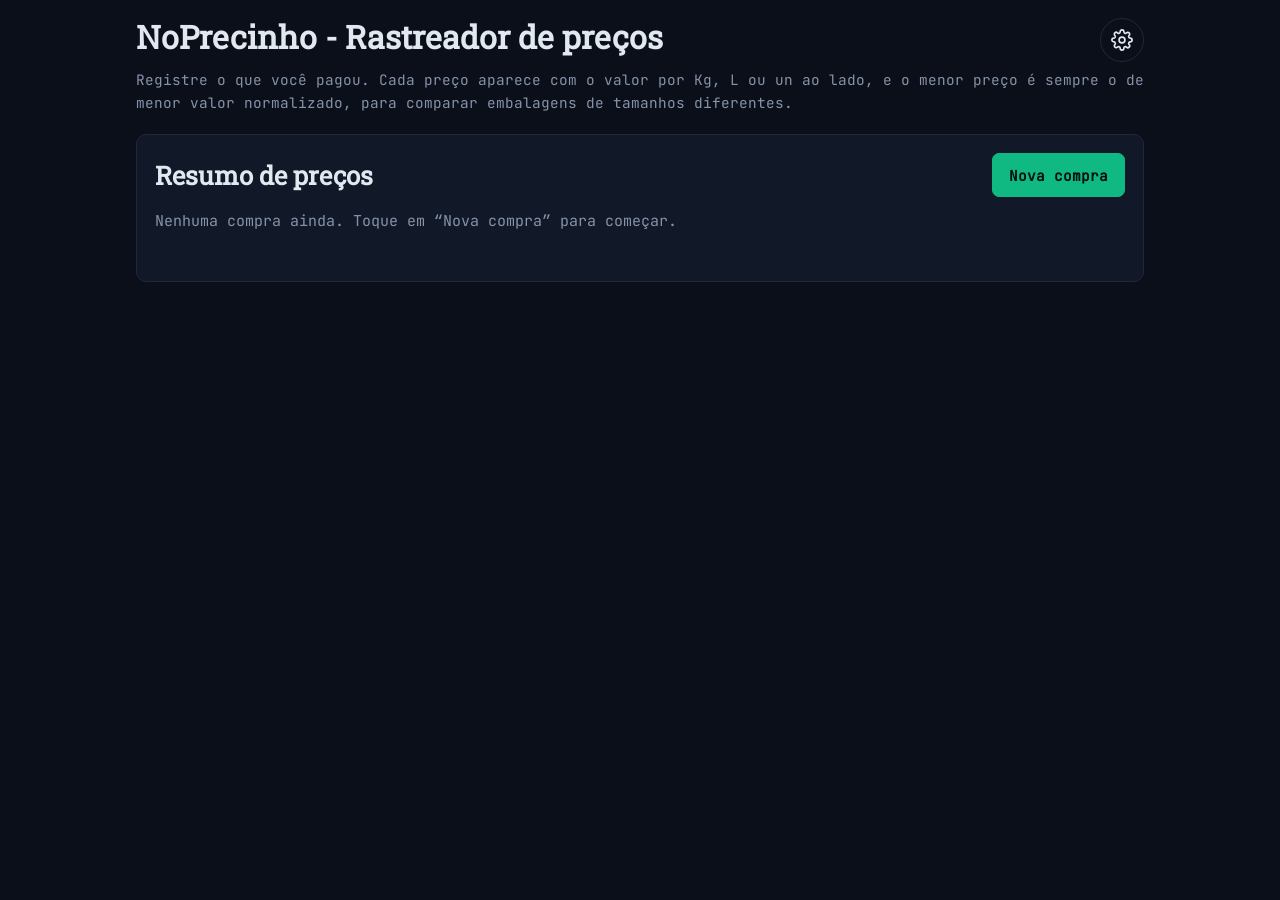
==== noprecinho.html @ 5d770210 "Add files via upload" ====
<!doctype html>
<html lang="pt-BR">
<head>
<meta charset="utf-8">
<meta name="viewport" content="width=device-width, initial-scale=1">
<title>NoPrecinho</title>
<style>
@font-face{font-family:"Roboto Slab";font-style:normal;font-weight:400;font-display:swap;src:url([data-uri]) format("woff2")}
@font-face{font-family:"JetBrains Mono";font-style:normal;font-weight:400;font-display:swap;src:url([data-uri]) format("woff2")}
:root{
  --slab:"Roboto Slab","Rockwell","Rockwell Nova","Bitstream Charter","Sitka Text",Cambria,"Courier New",serif;
  --mono:"JetBrains Mono","Cascadia Mono","SF Mono",Menlo,Consolas,"DejaVu Sans Mono","Liberation Mono",monospace;
  --bg:#0B0F19; --panel:#111827; --ink:#E2E8F0; --steel:#64748B; --muted:#8593AA; --line:#1F2937;
  --accent:#10B981; --accent-ink:#04130D; --soft:rgba(16,185,129,.12); --good:#10B981; --bad:#F87171;
  --bad-bg:rgba(248,113,113,.14); --focus:#34D399; --shadow:rgba(2,6,14,.72);
  color-scheme:dark;
}
*{box-sizing:border-box}
html{-webkit-text-size-adjust:100%}
body{margin:0;background:var(--bg);color:var(--ink);font:15px/1.6 var(--mono)}
main{max-width:1040px;margin:0 auto;padding:18px 16px 48px}
h1,h2,h3,th{font-family:var(--slab)}
h1{font-size:clamp(1.4rem,4vw,2rem);line-height:1.2;margin:0;font-weight:700}
h2{font-size:1.2rem;margin:0;font-weight:700}
header{display:flex;align-items:flex-start;justify-content:space-between;gap:12px;margin-bottom:6px}
.lead{margin:6px 0 20px;color:var(--muted);max-width:none;font-size:.9rem}
.iconbtn{flex:none;width:44px;height:44px;padding:0;display:grid;place-items:center;background:transparent;color:var(--ink);border:1.5px solid var(--line);border-radius:50%}
.iconbtn svg{width:22px;height:22px}
section.panel{background:var(--panel);border:1px solid var(--line);border-radius:10px;padding:18px}
.bar{display:flex;flex-wrap:wrap;gap:12px;align-items:center;justify-content:space-between;margin-bottom:12px}
#status{min-height:1.4em;color:var(--good);font-weight:700;font-size:.9rem;margin:10px 0 0}
.field{display:flex;flex-direction:column;gap:4px;margin-bottom:12px}
label{font-weight:700;font-size:.88rem}
.hint{font-size:.78rem;color:var(--muted);margin:0 0 14px}
input,select{font:16px/1.4 var(--mono);color:var(--ink);background:var(--bg);border:1.5px solid var(--line);border-radius:7px;padding:10px 11px;width:100%;min-height:44px}
input:focus-visible,select:focus-visible,button:focus-visible{outline:3px solid var(--focus);outline-offset:2px}
input[aria-invalid="true"]{border-color:var(--bad)}
.err{color:var(--bad);font-size:.8rem;min-height:1.2em}
.row2{display:grid;grid-template-columns:1fr 96px;gap:8px}
button{font:700 .9rem var(--mono);border-radius:7px;min-height:44px;padding:9px 16px;cursor:pointer;border:1.5px solid var(--accent);background:var(--accent);color:var(--accent-ink)}
button.ghost{background:transparent;color:var(--ink);border-color:var(--line)}
button.small{min-height:36px;padding:5px 10px;font-size:.8rem}
button.danger{color:var(--bad);border-color:var(--bad);background:transparent}
table{width:100%;border-collapse:collapse}
th,td{text-align:left;padding:11px 10px;border-bottom:1px solid var(--line);vertical-align:top}
th{font-size:.9rem;font-weight:700}
td .big{font:700 1.02rem/1.3 var(--mono);font-variant-numeric:tabular-nums;display:block}
td .sub{display:block;font-size:.76rem;color:var(--muted)}
td.name{font-family:var(--slab);font-weight:700}
tr.sel td{background:var(--soft)}
.chip{display:inline-block;margin-top:4px;padding:1px 9px;border-radius:99px;font-size:.74rem;font-weight:700;background:var(--soft);color:var(--good)}
.chip.up{background:var(--bad-bg);color:var(--bad)}
.rowbtns{display:flex;gap:6px;flex-wrap:wrap}
.empty{color:var(--muted);margin:6px 0}
.note{background:var(--bad-bg);color:var(--bad);padding:8px 12px;border-radius:7px;margin-bottom:14px;font-size:.85rem}
dialog{border:1px solid var(--line);border-radius:12px;background:var(--panel);color:var(--ink);padding:20px;width:min(460px,calc(100% - 28px));max-height:calc(100% - 28px);overflow:auto}
dialog::backdrop{background:var(--shadow)}
.dlghead{display:flex;justify-content:space-between;align-items:center;gap:10px;margin-bottom:14px}
.dlgfoot{display:flex;flex-wrap:wrap;gap:10px;justify-content:flex-end;margin-top:6px}
.toolbar{display:flex;flex-direction:column;gap:10px;margin-top:6px}
.toolbar button{text-align:left}
h3.sec{font-size:.95rem;margin:0 0 6px}
#impMsg{white-space:pre-line;font-size:.8rem;margin:10px 0 0;min-height:1.2em}
#impMsg.bad{color:var(--bad)} #impMsg.ok{color:var(--good)}
hr{border:0;border-top:1px solid var(--line);margin:16px 0}
#scrim{position:fixed;inset:0;background:var(--shadow);opacity:0;visibility:hidden;z-index:19}
#drawer{position:fixed;top:0;right:0;bottom:0;width:min(430px,100%);background:var(--panel);border-left:1px solid var(--line);padding:20px;overflow:auto;transform:translateX(100%);visibility:hidden;z-index:20}
body.open #drawer{transform:none;visibility:visible}
body.open #scrim{opacity:1;visibility:visible}
@media (prefers-reduced-motion:no-preference){
  #drawer{transition:transform .22s ease,visibility .22s}
  #scrim{transition:opacity .22s,visibility .22s}
}
.calc{font-size:.85rem;background:var(--bg);border:1px dashed var(--line);border-radius:8px;padding:12px 14px;margin:0 0 12px;overflow-x:auto;line-height:1.9}
.calc div{white-space:pre}
.result{font-weight:700}
.result.up{color:var(--bad)} .result.ok{color:var(--good)}
@media (max-width:760px){
  thead{position:absolute;left:-9999px}
  table,tbody,tr,td{display:block;width:100%}
  tr{border:1px solid var(--line);border-radius:9px;margin-bottom:12px;padding:6px 4px}
  td{border:0;padding:7px 10px}
  td::before{content:attr(data-label);display:block;font:700 .74rem var(--slab);color:var(--muted)}
  td.act::before{display:none}
  tr.sel{outline:2px solid var(--accent)}
  tr.sel td{background:transparent}
}

input,select{border-color:var(--steel)}
input::placeholder{color:var(--steel)}
.pr{display:flex;align-items:baseline;flex-wrap:wrap;gap:4px 10px}
.pr .big{display:inline-block;transform-origin:left center}
.pr .norm{color:var(--muted);font-weight:400;font-size:.88rem;font-variant-numeric:tabular-nums;border-left:1px solid var(--steel);padding-left:10px}
td.lowcell{position:relative}
button:not(.ghost):not(.danger):hover{box-shadow:0 0 18px rgba(16,185,129,.38)}
button.ghost:hover,.iconbtn:hover{border-color:var(--accent);color:var(--accent)}
.chip.new{background:var(--accent);color:var(--accent-ink)}
.spark,.ring{position:absolute;border-radius:50%;pointer-events:none;z-index:3}
.ring{width:28px;height:28px;border:2px solid var(--accent);transform:translate(-50%,-50%)}
@keyframes dlgin{from{opacity:0;transform:translateY(8px) scale(.97)}to{opacity:1;transform:none}}
@keyframes fadein{from{opacity:0}to{opacity:1}}
@keyframes flashbg{0%{background:rgba(16,185,129,.38)}100%{background:rgba(16,185,129,0)}}
@keyframes pricepop{0%{transform:scale(1)}35%{transform:scale(1.22)}100%{transform:scale(1)}}
@keyframes glow{0%,30%{text-shadow:0 0 16px #10B981,0 0 34px rgba(16,185,129,.7)}100%{text-shadow:0 0 0 transparent}}
@keyframes chippop{0%{transform:scale(0) rotate(-8deg)}100%{transform:none}}
@keyframes slidein{from{opacity:0;transform:translateY(6px)}to{opacity:1;transform:none}}
#status.low{text-shadow:0 0 12px rgba(16,185,129,.6)}
@media (prefers-reduced-motion:no-preference){
  dialog[open]{animation:dlgin .2s ease-out}
  dialog[open]::backdrop{animation:fadein .2s ease-out}
  tr.celebrate td{animation:flashbg 1.8s ease-out}
  tr.celebrate .lowcell .big{animation:pricepop .9s cubic-bezier(.3,1.5,.5,1),glow 1.8s ease-out}
  .chip.new.pop{animation:chippop .6s cubic-bezier(.3,1.7,.5,1)}
  #status.low{animation:slidein .4s ease-out}
  button,.iconbtn{transition:box-shadow .2s,border-color .2s,color .2s}
}
#sumH{font-size:1.6rem;line-height:1.2}
thead th{font-size:1.05rem;background:#1E293B;color:var(--ink);padding:14px 10px;border-bottom:2px solid var(--accent)}
thead th:first-child{border-top-left-radius:8px}
thead th:last-child{border-top-right-radius:8px}
</style>
</head>
<body>
<main>
  <header>
    <h1 data-i18n="title"></h1>
    <button type="button" class="iconbtn" id="openSettings" data-i18n-aria="settings" title="">
      <svg viewBox="0 0 24 24" fill="none" stroke="currentColor" stroke-width="1.8" stroke-linecap="round" stroke-linejoin="round" aria-hidden="true"><circle cx="12" cy="12" r="3.2"/><path d="M19.4 15a1.7 1.7 0 0 0 .34 1.87l.06.06a2 2 0 1 1-2.83 2.83l-.06-.06a1.7 1.7 0 0 0-1.87-.34 1.7 1.7 0 0 0-1.03 1.56V21a2 2 0 1 1-4 0v-.09A1.7 1.7 0 0 0 9 19.4a1.7 1.7 0 0 0-1.87.34l-.06.06a2 2 0 1 1-2.83-2.83l.06-.06A1.7 1.7 0 0 0 4.6 15a1.7 1.7 0 0 0-1.56-1.03H3a2 2 0 1 1 0-4h.09A1.7 1.7 0 0 0 4.6 9a1.7 1.7 0 0 0-.34-1.87l-.06-.06a2 2 0 1 1 2.83-2.83l.06.06A1.7 1.7 0 0 0 9 4.6a1.7 1.7 0 0 0 1.03-1.56V3a2 2 0 1 1 4 0v.09A1.7 1.7 0 0 0 15 4.6a1.7 1.7 0 0 0 1.87-.34l.06-.06a2 2 0 1 1 2.83 2.83l-.06.06A1.7 1.7 0 0 0 19.4 9a1.7 1.7 0 0 0 1.56 1.03H21a2 2 0 1 1 0 4h-.09A1.7 1.7 0 0 0 19.4 15z"/></svg>
    </button>
  </header>
  <p class="lead" data-i18n="lead"></p>
  <div id="storageNote" class="note" hidden data-i18n="storageNote"></div>

  <section class="panel" aria-labelledby="sumH">
    <div class="bar">
      <h2 id="sumH" data-i18n="summary"></h2>
      <button type="button" id="openAdd" data-i18n="newPurchase"></button>
    </div>
    <div id="tableWrap"></div>
    <p id="status" role="status" aria-live="polite"></p>
  </section>
</main>

<dialog id="addDlg" aria-labelledby="addH">
  <form id="form" novalidate>
    <div class="dlghead"><h2 id="addH" data-i18n="newPurchase"></h2></div>
    <div class="field">
      <label for="product" data-i18n="fProduct"></label>
      <input id="product" list="productList" maxlength="60" autocomplete="off" data-i18n-ph="phProduct" aria-describedby="productErr">
      <datalist id="productList"></datalist>
      <span class="err" id="productErr"></span>
    </div>
    <div class="field">
      <label for="price" data-i18n="fPrice"></label>
      <input id="price" inputmode="decimal" autocomplete="off" data-i18n-ph="phPrice" aria-describedby="priceErr">
      <span class="err" id="priceErr"></span>
    </div>
    <div class="field">
      <label for="size" data-i18n="fSize"></label>
      <div class="row2">
        <input id="size" inputmode="decimal" autocomplete="off" data-i18n-ph="phSize" aria-describedby="sizeErr sizeHint">
        <select id="unit" data-i18n-aria="fUnit"><option value="g">g</option><option value="ml">ml</option><option value="un">un</option></select>
      </div>
      <span class="hint" id="sizeHint" data-i18n="sizeHint" style="margin:0"></span>
      <span class="err" id="sizeErr"></span>
    </div>
    <div class="field">
      <label for="store" data-i18n="fStore"></label>
      <input id="store" list="storeList" maxlength="60" autocomplete="off" data-i18n-ph="phStore" aria-describedby="storeErr">
      <datalist id="storeList"></datalist>
      <span class="err" id="storeErr"></span>
    </div>
    <p class="hint" data-i18n="addHint"></p>
    <div class="dlgfoot">
      <button type="button" class="ghost" id="cancelAdd" data-i18n="cancel"></button>
      <button type="submit" data-i18n="savePurchase"></button>
    </div>
  </form>
</dialog>

<dialog id="setDlg" aria-labelledby="setH">
  <div class="dlghead">
    <h2 id="setH" data-i18n="settings"></h2>
    <button type="button" class="ghost small" id="closeSet" data-i18n="close"></button>
  </div>
  <div class="field">
    <label for="lang" data-i18n="fLang"></label>
    <select id="lang"><option value="pt">Português (Brasil)</option><option value="en">English</option></select>
  </div>
  <div class="field">
    <label for="currency" data-i18n="fCurrency"></label>
    <input id="currency" maxlength="4" placeholder="R$">
  </div>
  <div class="field">
    <label for="decimal" data-i18n="fDecimal"></label>
    <select id="decimal"><option value="," data-i18n="decComma"></option><option value="." data-i18n="decDot"></option></select>
  </div>
  <hr>
  <h3 class="sec" data-i18n="impTitle"></h3>
  <p class="hint" style="margin-bottom:8px" data-i18n="impHint"></p>
  <input type="file" id="impFile" accept=".csv,text/csv,text/plain" hidden>
  <div class="toolbar"><button type="button" class="ghost" id="impBtn" data-i18n="impBtn"></button></div>
  <p id="impMsg" role="status" aria-live="polite"></p>
  <hr>
  <div class="toolbar">
    <button type="button" class="ghost" id="expSummary" data-i18n="expSummary"></button>
    <button type="button" class="ghost" id="expLog" data-i18n="expLog"></button>
    <button type="button" class="danger" id="wipe" data-i18n="wipe"></button>
  </div>
  <p class="hint" style="margin-top:14px" data-i18n="localHint"></p>
</dialog>

<div id="scrim"></div>
<aside id="drawer" aria-labelledby="calcH" aria-hidden="true">
  <div class="dlghead">
    <h2 id="calcH" data-i18n="calcTitle"></h2>
    <button type="button" class="ghost small" id="closeCalc" data-i18n="close"></button>
  </div>
  <div id="calcWrap"></div>
</aside>

<script>
(function(){
  "use strict";
  var LOG_KEY="groceryTracker.log.v1", SET_KEY="groceryTracker.settings.v2";
  var mem={}, storageOk=true;
  var $=function(id){return document.getElementById(id);};
  function load(k,fb){
    try{var v=localStorage.getItem(k);return v?JSON.parse(v):fb;}
    catch(e){storageOk=false;return (k in mem)?mem[k]:fb;}
  }
  function save(k,v){
    mem[k]=v;
    try{localStorage.setItem(k,JSON.stringify(v));}catch(e){storageOk=false;}
    $("storageNote").hidden=storageOk;
  }

  var T={
    pt:{
      title:"NoPrecinho - Rastreador de preços",
      fNormG:"Preço por Kg = Preço ÷ Quantidade (g) × 1000", fNormM:"Preço por L = Preço ÷ Quantidade (ml) × 1000", fNormU:"Preço por un = Preço ÷ Quantidade (un)",
      lblLast:"Último", lblLow:"Menor", fNorm:"Preço por Kg/L = Preço ÷ Embalagem × 1000", fDiffN:"Diferença = Último (normalizado) − Menor (normalizado)",
      noCompare:"Não dá para comparar: o último preço não tem quantidade, mas o menor tem. Informe a quantidade nas próximas compras.",
      newLow:"Nova mínima!", lowSaved:"Nova mínima histórica! {p}: {v} em {s}.",
      lead:"Registre o que você pagou. Cada preço aparece com o valor por Kg, L ou un ao lado, e o menor preço é sempre o de menor valor normalizado, para comparar embalagens de tamanhos diferentes.",
      summary:"Resumo de preços", newPurchase:"Nova compra", settings:"Configurações",
      colProduct:"Produto", colLowest:"Menor preço (e onde)", colLatest:"Último preço", colNominal:"Preço nominal", colActions:"Ações",
      one:"compra", many:"compras", atLowest:"No menor preço", above:"acima do menor",
      pack:"embalagem", noSize:"Sem embalagem informada", cheapest:"Mais barato por {u}",
      showCalc:"Ver cálculo", remove:"Remover", removeAria:"Remover {n} e todo o histórico",
      empty:"Nenhuma compra ainda. Toque em “Nova compra” para começar.",
      fProduct:"Produto", fPrice:"Preço pago", fStore:"Onde comprou", fSize:"Quantidade", fUnit:"Unidade de medida",
      phProduct:"ex.: Leite integral 1 L", phPrice:"ex.: 4,99", phStore:"ex.: Mercado do Bairro", phSize:"ex.: 500",
      sizeHint:"Opcional. Gramas (g), mililitros (ml) ou unidades (un). Com a quantidade, o app compara o preço por Kg, por L ou por un.",
      addHint:"Use sempre o mesmo nome para o mesmo produto (maiúsculas e espaços extras são ignorados). A data é registrada automaticamente.",
      cancel:"Cancelar", savePurchase:"Salvar compra", close:"Fechar",
      eProduct:"Informe o nome do produto.", ePriceEmpty:"Informe o preço pago.",
      ePriceBad:"Use um número com no máximo 2 casas decimais, como 4,99.",
      ePriceZero:"O preço deve ser maior que zero.", ePriceHigh:"Esse preço parece alto demais. Confira se há erro de digitação.",
      eStore:"Informe onde você comprou.",
      eSizeBad:"Use um número maior que zero, como 500.", eSizeHigh:"Esse tamanho parece grande demais. Confira a unidade.",
      saved:"Salvo: {p} {v} em {s}.",
      calcTitle:"Como o resultado é calculado",
      calcEmpty:"Escolha “Ver cálculo” em um produto para ver a conta.",
      fDiff:"Diferença = Último preço − Menor preço", fPct:"Percentual = Diferença ÷ Menor preço × 100",
      fNomG:"Preço nominal = Preço ÷ Embalagem (g) × 1000", fNomM:"Preço nominal = Preço ÷ Embalagem (ml) × 1000",
      resUp:"Resultado: o último preço está {p} acima do menor que você já pagou ({v} em {s}).",
      resOk:"Resultado: o último preço é igual ao menor que você já pagou ({v} em {s}).",
      resNom:"Preço nominal do último preço: {v}.",
      fLang:"Idioma", fCurrency:"Símbolo da moeda", fDecimal:"Separador decimal",
      decComma:"Vírgula (4,99)", decDot:"Ponto (4.99)",
      impTitle:"Importar dados (CSV)",
      impHint:"Colunas: Data (AAAA-MM-DD ou DD/MM/AAAA), Produto, Preço, Local, Quantidade e Unidade (g, ml ou un; as duas últimas são opcionais). O arquivo de “Baixar histórico completo” já está nesse formato. As compras importadas são somadas às existentes; duplicadas são ignoradas.",
      impBtn:"Importar arquivo CSV…",
      impEmpty:"O arquivo está vazio ou só tem o cabeçalho.", impHeader:"Cabeçalho não reconhecido. São necessárias as colunas Produto, Preço e Local.",
      impRead:"Não foi possível ler o arquivo.",
      impDone:"Importadas: {a}. Duplicadas ignoradas: {d}. Com erro: {e}.",
      impLine:"Linha {n}: {m}",
      iProd:"produto ou local em branco", iPrice:"preço inválido", iDate:"data inválida ou no futuro", iSize:"quantidade ou unidade inválida",
      iMore:"… e mais {n} linha(s) com erro.",
      expSummary:"Baixar resumo (CSV)", expLog:"Baixar histórico completo (CSV)", wipe:"Apagar todos os dados",
      localHint:"Tudo fica salvo apenas neste navegador, neste dispositivo. As configurações são salvas automaticamente.",
      storageNote:"O navegador está bloqueando o armazenamento local. Os dados serão perdidos ao fechar esta página.",
      confirmRemove:"Remover “{n}” e as {c} compra(s) salvas?", confirmWipe:"Apagar todas as compras salvas? Isso não pode ser desfeito.",
      csvSummary:["Produto","Menor preço","Quantidade (menor)","Preço normalizado (menor)","Local do menor","Data do menor","Último preço","Quantidade (último)","Preço normalizado (último)","Local do último","Data do último"],
      csvLog:["Data","Produto","Preço","Local","Quantidade","Unidade"], fileSummary:"resumo-precos.csv", fileLog:"historico-precos.csv"
    },
    en:{
      title:"NoPrecinho - Grocery price tracker",
      fNormG:"Price per Kg = Price ÷ Quantity (g) × 1000", fNormM:"Price per L = Price ÷ Quantity (ml) × 1000", fNormU:"Price per unit = Price ÷ Quantity (un)",
      lblLast:"Latest", lblLow:"Lowest", fNorm:"Price per Kg/L = Price ÷ Size × 1000", fDiffN:"Difference = Latest (normalized) − Lowest (normalized)",
      noCompare:"Can't compare: the latest price has no quantity, but the lowest does. Enter the quantity on future purchases.",
      newLow:"New low!", lowSaved:"New historical low! {p}: {v} at {s}.",
      lead:"Log what you paid. Each price shows its per-Kg, per-L or per-unit value beside it, and the lowest price is always the one with the lowest normalized value, so different package sizes can be compared.",
      summary:"Price summary", newPurchase:"New purchase", settings:"Settings",
      colProduct:"Product", colLowest:"Lowest price (and where)", colLatest:"Latest price", colNominal:"Nominal price", colActions:"Actions",
      one:"purchase", many:"purchases", atLowest:"At the lowest price", above:"above lowest",
      pack:"package", noSize:"No package size entered", cheapest:"Cheapest per {u}",
      showCalc:"Show formula", remove:"Remove", removeAria:"Remove {n} and its history",
      empty:"No purchases yet. Tap “New purchase” to start.",
      fProduct:"Product", fPrice:"Price paid", fStore:"Where you bought it", fSize:"Quantity", fUnit:"Unit of measure",
      phProduct:"e.g. Whole milk 1 L", phPrice:"e.g. 4.99", phStore:"e.g. Corner Market", phSize:"e.g. 500",
      sizeHint:"Optional. Grams (g), millilitres (ml) or units (un). With the quantity, the app compares price per Kg, per L or per unit.",
      addHint:"Always use the same name for the same product (capitals and extra spaces are ignored). The date is recorded automatically.",
      cancel:"Cancel", savePurchase:"Save purchase", close:"Close",
      eProduct:"Enter the product name.", ePriceEmpty:"Enter the price you paid.",
      ePriceBad:"Use a number with at most 2 decimals, like 4.99.",
      ePriceZero:"Price must be greater than zero.", ePriceHigh:"That price looks too high. Check for a typo.",
      eStore:"Enter where you bought it.",
      eSizeBad:"Use a number greater than zero, like 500.", eSizeHigh:"That size looks too large. Check the unit.",
      saved:"Saved: {p} {v} at {s}.",
      calcTitle:"How the result is calculated",
      calcEmpty:"Choose “Show formula” on a product to see the working.",
      fDiff:"Difference = Latest price − Lowest price", fPct:"Percent = Difference ÷ Lowest price × 100",
      fNomG:"Nominal price = Price ÷ Size (g) × 1000", fNomM:"Nominal price = Price ÷ Size (ml) × 1000",
      resUp:"Result: the latest price is {p} above the lowest you have paid ({v} at {s}).",
      resOk:"Result: the latest price matches the lowest you have paid ({v} at {s}).",
      resNom:"Nominal price of the latest purchase: {v}.",
      fLang:"Language", fCurrency:"Currency symbol", fDecimal:"Decimal mark",
      decComma:"Comma (4,99)", decDot:"Dot (4.99)",
      impTitle:"Import data (CSV)",
      impHint:"Columns: Date (YYYY-MM-DD or DD/MM/YYYY), Product, Price, Store, Quantity and Unit (g, ml or un; the last two are optional). The “Download full history” file is already in this format. Imported purchases are added to existing ones; duplicates are skipped.",
      impBtn:"Import CSV file…",
      impEmpty:"The file is empty or has only a header.", impHeader:"Header not recognised. The columns Product, Price and Store are required.",
      impRead:"Could not read the file.",
      impDone:"Imported: {a}. Duplicates skipped: {d}. With errors: {e}.",
      impLine:"Line {n}: {m}",
      iProd:"product or store is blank", iPrice:"invalid price", iDate:"invalid or future date", iSize:"invalid quantity or unit",
      iMore:"… and {n} more line(s) with errors.",
      expSummary:"Download summary (CSV)", expLog:"Download full history (CSV)", wipe:"Delete all data",
      localHint:"Everything is stored only in this browser on this device. Settings save automatically.",
      storageNote:"Your browser is blocking local storage, so data will be lost when you close this page.",
      confirmRemove:"Remove “{n}” and all {c} saved purchase(s)?", confirmWipe:"Delete every saved purchase? This cannot be undone.",
      csvSummary:["Product","Lowest price","Quantity (lowest)","Normalized price (lowest)","Lowest store","Lowest date","Latest price","Quantity (latest)","Normalized price (latest)","Latest store","Latest date"],
      csvLog:["Date","Product","Price","Store","Quantity","Unit"], fileSummary:"price-summary.csv", fileLog:"price-history.csv"
    }
  };

  var log=load(LOG_KEY,[]);
  var settings=load(SET_KEY,{lang:"pt",currency:"R$",decimal:","});
  var calcKey=null, flashKey=null, lastFocus=null, celebrate={key:null,on:false,fresh:false};

  function pad(n){return ("0"+n).slice(-2);}
  function todayStr(){var d=new Date();return d.getFullYear()+"-"+pad(d.getMonth()+1)+"-"+pad(d.getDate());}
  // migrate: keep only the date (older versions stored a timestamp)
  var migrated=false;
  log.forEach(function(e){
    if(!e.date){var d=new Date(e.ts||Date.now());e.date=d.getFullYear()+"-"+pad(d.getMonth()+1)+"-"+pad(d.getDate());migrated=true;}
    if("ts" in e){delete e.ts;migrated=true;}
  });
  if(migrated)save(LOG_KEY,log);

  function t(k,v){
    var s=(T[settings.lang]||T.pt)[k];
    if(v)Object.keys(v).forEach(function(n){s=s.replace("{"+n+"}",v[n]);});
    return s;
  }
  function applyLang(){
    document.documentElement.lang=settings.lang==="en"?"en":"pt-BR";
    document.title=t("title");
    Array.prototype.forEach.call(document.querySelectorAll("[data-i18n]"),function(n){n.textContent=t(n.getAttribute("data-i18n"));});
    Array.prototype.forEach.call(document.querySelectorAll("[data-i18n-ph]"),function(n){n.placeholder=t(n.getAttribute("data-i18n-ph"));});
    Array.prototype.forEach.call(document.querySelectorAll("[data-i18n-aria]"),function(n){
      var s=t(n.getAttribute("data-i18n-aria"));n.setAttribute("aria-label",s);n.title=s;
    });
  }

  // ---------- helpers ----------
  function norm(s){return s.trim().replace(/\s+/g," ");}
  function keyOf(s){return norm(s).toLowerCase();}
  function group(n){return String(n).replace(/\B(?=(\d{3})+(?!\d))/g,settings.decimal==","?".":",");}
  function num(c){c=Math.abs(c);return group(Math.floor(c/100))+settings.decimal+pad(c%100);}
  function money(c){return (c<0?"−":"")+(settings.currency?settings.currency+" ":"")+num(c);}
  function signed(c){return (c>0?"+":c<0?"−":"")+money(Math.abs(c));}
  function when(d){
    return new Date(d+"T12:00:00").toLocaleDateString(settings.lang==="en"?"en-GB":"pt-BR",{day:"2-digit",month:"2-digit",year:"numeric"});
  }
  function plainNum(n){var s=String(n);return settings.decimal===","?s.replace(".",","):s;}
  // normalises 4,99 / 4.99 / 1.299,50 / 1,299.50 to "1299.50"; null if not a number
  function normNum(raw){
    var s=String(raw).replace(/[^\d.,]/g,"");
    if(!s)return null;
    var lc=s.lastIndexOf(","),ld=s.lastIndexOf(".");
    if(lc>-1&&ld>-1){
      if(lc>ld)s=s.replace(/\./g,"").replace(",",".");
      else s=s.replace(/,/g,"");
    }else if(lc>-1){
      if(s.split(",").length>2)return null;
      s=s.replace(",",".");
    }else if(ld>-1&&s.split(".").length>2)return null;
    return /^\d+(\.\d+)?$/.test(s)?s:null;
  }
  function parsePrice(raw){
    var s=normNum(raw);
    if(s===null||!/^\d+(\.\d{1,2})?$/.test(s))return null;
    return Math.round(parseFloat(s)*100);
  }
  function parseSize(raw){
    var s=normNum(raw);
    if(s===null||!/^\d+(\.\d{1,2})?$/.test(s))return null;
    return parseFloat(s);
  }
  function chrono(a,b){return a.date<b.date?-1:a.date>b.date?1:a.id-b.id;}
  function nominal(e){
    if(!e||!e.size)return null;
    if(e.unit==="un")return {cents:Math.round(e.cents/e.size),u:"un"};
    return {cents:Math.round(e.cents*1000/e.size),u:e.unit==="g"?"Kg":"L"};
  }
  function sizeTxt(e){return plainNum(e.size)+e.unit;}
  function canon(v){ // reuse spelling already saved for the same product / store
    var ex=log.filter(function(e){return e.key===keyOf(v.product);})[0];if(ex)v.product=ex.product;
    var sk=v.store.toLowerCase();
    var es=log.filter(function(e){return e.store.toLowerCase()===sk;})[0];if(es)v.store=es.store;
  }
  function nextId(){return log.reduce(function(m,e){return Math.max(m,e.id);},0)+1;}

  // ---------- summary ----------
  function metric(e){var n=nominal(e);return n?n.cents:e.cents;}
  // "lowest" = lowest price per Kg/L when package sizes are known, otherwise lowest shelf price
  function lowestOf(entries){
    var sized=entries.filter(function(e){return e.size;}),pool=entries;
    if(sized.length){var u=sized[sized.length-1].unit;pool=sized.filter(function(e){return e.unit===u;});}
    var best=null;
    pool.forEach(function(e){if(!best||metric(e)<=metric(best))best=e;});
    return best;
  }
  function stats(entries){
    var s=entries.slice().sort(chrono),latest=s[s.length-1],low=lowestOf(s),mode,diff=null;
    if(latest.size&&low.size&&latest.unit===low.unit){mode="norm";diff=metric(latest)-metric(low);}
    else if(!latest.size&&!low.size){mode="abs";diff=latest.cents-low.cents;}
    else mode="none";
    return {count:s.length,latest:latest,lowest:low,mode:mode,diff:diff,name:latest.product};
  }
  function summarize(){
    var by={};
    log.forEach(function(e){(by[e.key]=by[e.key]||[]).push(e);});
    return Object.keys(by).map(function(k){var g=stats(by[k]);g.key=k;return g;})
      .sort(function(a,b){return a.name.localeCompare(b.name);});
  }
  function cell(tr,label,cls){
    var td=document.createElement("td");
    if(label)td.setAttribute("data-label",label);
    if(cls)td.className=cls;
    tr.appendChild(td);return td;
  }
  function priceCell(td,e){
    var pr=document.createElement("span");pr.className="pr";
    var b=document.createElement("span");b.className="big";b.textContent=money(e.cents);pr.appendChild(b);
    var n=nominal(e);
    if(n){var m=document.createElement("span");m.className="norm";m.textContent=money(n.cents)+"/"+n.u;pr.appendChild(m);}
    var s=document.createElement("span");s.className="sub";
    s.textContent=e.store+(e.size?" ("+sizeTxt(e)+")":"")+" · "+when(e.date);
    td.appendChild(pr);td.appendChild(s);
  }

  function render(){
    var rows=summarize(),wrap=$("tableWrap"),fresh=celebrate.fresh;
    wrap.textContent="";
    if(!rows.length){
      var p=document.createElement("p");p.className="empty";p.textContent=t("empty");wrap.appendChild(p);
    }else{
      var tbl=document.createElement("table");
      var thead=document.createElement("thead"),hr=document.createElement("tr");
      ["colProduct","colLowest","colLatest","colActions"].forEach(function(k,i){
        var th=document.createElement("th");th.scope="col";
        if(i===3){var sp=document.createElement("span");sp.textContent=t(k);sp.style.cssText="position:absolute;left:-9999px";th.appendChild(sp);}
        else th.textContent=t(k);
        hr.appendChild(th);
      });
      thead.appendChild(hr);tbl.appendChild(thead);
      var tb=document.createElement("tbody");
      rows.forEach(function(g){
        var tr=document.createElement("tr"),cls=[];
        tr.dataset.key=g.key;
        if(g.key===flashKey||(g.key===calcKey&&document.body.classList.contains("open")))cls.push("sel");
        if(fresh&&g.key===celebrate.key)cls.push("celebrate");
        tr.className=cls.join(" ");
        var n=cell(tr,t("colProduct"),"name");n.textContent=g.name;
        var c=document.createElement("span");c.className="sub";c.style.fontFamily="var(--mono)";c.style.fontWeight="400";
        c.textContent=g.count+" "+(g.count===1?t("one"):t("many"));n.appendChild(c);
        var lc=cell(tr,t("colLowest"),"lowcell");priceCell(lc,g.lowest);
        if(celebrate.on&&g.key===celebrate.key){
          var nw=document.createElement("span");nw.className="chip new"+(fresh?" pop":"");nw.textContent=t("newLow");lc.appendChild(nw);
        }
        var lt=cell(tr,t("colLatest"));priceCell(lt,g.latest);
        if(g.mode!=="none"){
          var isLow=g.latest.id===g.lowest.id||g.diff<=0;
          var chip=document.createElement("span");chip.className="chip"+(isLow?"":" up");
          chip.textContent=isLow?t("atLowest"):signed(g.diff)+(g.mode==="norm"?"/"+nominal(g.latest).u:"")+" "+t("above");
          lt.appendChild(chip);
        }
        var a=cell(tr,"","act"),rb=document.createElement("div");rb.className="rowbtns";
        var sh=document.createElement("button");sh.type="button";sh.className="ghost small";sh.textContent=t("showCalc");
        sh.onclick=function(){openCalc(g.key,sh);};
        var del=document.createElement("button");del.type="button";del.className="ghost small";del.textContent=t("remove");
        del.setAttribute("aria-label",t("removeAria",{n:g.name}));
        del.onclick=function(){
          if(confirm(t("confirmRemove",{n:g.name,c:g.count}))){
            log=log.filter(function(e){return e.key!==g.key;});save(LOG_KEY,log);
            if(calcKey===g.key)closeCalc();
            render();
          }
        };
        rb.appendChild(sh);rb.appendChild(del);a.appendChild(rb);tb.appendChild(tr);
      });
      tbl.appendChild(tb);wrap.appendChild(tbl);
    }
    celebrate.fresh=false;
    renderCalc(rows);fillLists();
  }

  // small burst of mint particles + ring around the new lowest price
  function burst(key){
    var tr=Array.prototype.filter.call(document.querySelectorAll("#tableWrap tbody tr"),function(r){return r.dataset.key===key;})[0];
    if(!tr)return;
    tr.scrollIntoView({block:"nearest",behavior:"smooth"});
    if(!tr.animate||window.matchMedia("(prefers-reduced-motion: reduce)").matches)return;
    var td=tr.querySelector("td.lowcell"),big=td.querySelector(".big");
    var cx=big.offsetLeft+big.offsetWidth/2,cy=big.offsetTop+big.offsetHeight/2;
    function done(el){return function(){el.remove();};}
    var ring=document.createElement("span");ring.className="ring";ring.style.left=cx+"px";ring.style.top=cy+"px";
    td.appendChild(ring);
    ring.animate([{transform:"translate(-50%,-50%) scale(.3)",opacity:.9},{transform:"translate(-50%,-50%) scale(4.5)",opacity:0}],{duration:800,easing:"ease-out"}).onfinish=done(ring);
    var colors=["#10B981","#34D399","#E2E8F0","#6EE7B7"];
    for(var i=0;i<18;i++){
      var a=Math.PI*2*i/18+Math.random()*.4,d=45+Math.random()*55,sz=4+Math.random()*4;
      var s=document.createElement("span");s.className="spark";
      s.style.cssText="left:"+cx+"px;top:"+cy+"px;width:"+sz+"px;height:"+sz+"px;background:"+colors[i%4];
      td.appendChild(s);
      s.animate([{transform:"translate(-50%,-50%) scale(1)",opacity:1},
        {transform:"translate(calc(-50% + "+(Math.cos(a)*d)+"px),calc(-50% + "+(Math.sin(a)*d)+"px)) scale(0)",opacity:0}],
        {duration:650+Math.random()*450,easing:"cubic-bezier(.15,.8,.3,1)"}).onfinish=done(s);
    }
  }

  function renderCalc(rows){
    var wrap=$("calcWrap");wrap.textContent="";
    var g=rows.filter(function(r){return r.key===calcKey;})[0];
    if(!g){var p=document.createElement("p");p.className="empty";p.textContent=t("calcEmpty");wrap.appendChild(p);return;}
    var A=g.latest,B=g.lowest,lines=[],res=null;
    var h=document.createElement("h3");h.textContent=g.name;h.style.cssText="margin:0 0 10px;font-size:1rem";
    wrap.appendChild(h);
    if(g.mode==="none"){lines=[t("noCompare")];}
    else{
      var norm=g.mode==="norm",na=nominal(A),nb=nominal(B);
      var N=norm?na.cents:A.cents,L=norm?nb.cents:B.cents,D=N-L,pct=L>0?D/L*100:0,u=norm?"/"+na.u:"";
      var pctTxt=(pct>0?"+":pct<0?"−":"")+Math.abs(pct).toFixed(1).replace(".",settings.decimal)+"%";
      var sg=(D>0?"+":D<0?"−":"")+num(D);
      if(norm){var x=A.unit==="un"?"":" × 1000";
        lines.push(t(A.unit==="un"?"fNormU":A.unit==="g"?"fNormG":"fNormM"),
        "  "+t("lblLast")+": "+num(A.cents)+" ÷ "+plainNum(A.size)+x+" = "+money(N)+u,
        "  "+t("lblLow")+": "+num(B.cents)+" ÷ "+plainNum(B.size)+x+" = "+money(L)+u,"");}
      lines.push(t(norm?"fDiffN":"fDiff"),"  = "+money(N)+" − "+money(L)+" = "+signed(D)+u,"",
        t("fPct"),"  = "+sg+" ÷ "+num(L)+" × 100 = "+pctTxt);
      var low=money(B.cents)+(B.size?", "+sizeTxt(B)+", "+money(L)+u:"");
      res={up:D>0,text:D>0?t("resUp",{p:pctTxt.replace("+",""),v:low,s:B.store}):t("resOk",{v:low,s:B.store})};
    }
    var box=document.createElement("div");box.className="calc";
    lines.forEach(function(line){var d=document.createElement("div");d.textContent=line||" ";box.appendChild(d);});
    wrap.appendChild(box);
    if(res){var r=document.createElement("p");r.className="result "+(res.up?"up":"ok");r.textContent=res.text;wrap.appendChild(r);}
  }

  function fillLists(){
    function uniq(f){var seen={},out=[];log.forEach(function(e){var k=e[f].toLowerCase();if(!seen[k]){seen[k]=1;out.push(e[f]);}});return out.sort();}
    [["productList","product"],["storeList","store"]].forEach(function(p){
      var dl=$(p[0]);dl.textContent="";
      uniq(p[1]).forEach(function(v){var o=document.createElement("option");o.value=v;dl.appendChild(o);});
    });
  }

  // ---------- sidebar ----------
  function openCalc(key,trigger){
    calcKey=key;lastFocus=trigger||null;
    document.body.classList.add("open");
    $("drawer").setAttribute("aria-hidden","false");
    render();$("closeCalc").focus();
  }
  function closeCalc(){
    if(!document.body.classList.contains("open"))return;
    document.body.classList.remove("open");
    $("drawer").setAttribute("aria-hidden","true");
    render();
    if(lastFocus&&document.body.contains(lastFocus))lastFocus.focus();else $("openAdd").focus();
  }
  $("closeCalc").onclick=closeCalc;
  $("scrim").onclick=closeCalc;
  document.addEventListener("keydown",function(e){if(e.key==="Escape")closeCalc();});

  // ---------- add dialog ----------
  var f={product:$("product"),price:$("price"),size:$("size"),store:$("store")};
  function setErr(n,m){$(n+"Err").textContent=m||"";f[n].setAttribute("aria-invalid",m?"true":"false");}
  function validate(){
    var ok=true,first=null;
    function bad(n,m){setErr(n,m);ok=false;if(!first)first=f[n];}
    var prod=norm(f.product.value),store=norm(f.store.value),raw=f.price.value.trim(),c=parsePrice(raw);
    var sraw=f.size.value.trim(),sz=null;
    ["product","price","size","store"].forEach(function(n){setErr(n);});
    if(!prod)bad("product",t("eProduct"));
    if(!raw)bad("price",t("ePriceEmpty"));
    else if(c===null)bad("price",t("ePriceBad"));
    else if(c<=0)bad("price",t("ePriceZero"));
    else if(c>10000000)bad("price",t("ePriceHigh"));
    if(sraw){
      sz=parseSize(sraw);
      if(sz===null||sz<=0)bad("size",t("eSizeBad"));
      else if(sz>1000000)bad("size",t("eSizeHigh"));
    }
    if(!store)bad("store",t("eStore"));
    if(first)first.focus();
    return ok?{product:prod,store:store,cents:c,size:sz,unit:$("unit").value}:null;
  }
  $("openAdd").onclick=function(){
    $("form").reset();["product","price","size","store"].forEach(function(n){setErr(n);});
    $("addDlg").showModal();f.product.focus();
  };
  $("cancelAdd").onclick=function(){$("addDlg").close();};
  ["addDlg","setDlg"].forEach(function(id){
    $(id).addEventListener("click",function(e){if(e.target===this)this.close();});
  });
  ["product","price","size","store"].forEach(function(n){f[n].addEventListener("input",function(){setErr(n);});});

  $("form").addEventListener("submit",function(ev){
    ev.preventDefault();
    var v=validate();if(!v)return;
    canon(v);
    var key=keyOf(v.product);
    var inGroup=function(){return log.filter(function(e){return e.key===key;});};
    var prev=inGroup().length?stats(inGroup()):null;
    var entry={id:nextId(),key:key,product:v.product,store:v.store,cents:v.cents,date:todayStr()};
    if(v.size){entry.size=v.size;entry.unit=v.unit;}
    log.push(entry);save(LOG_KEY,log);
    // a "new historical low" must beat the previous lowest on a like-for-like basis
    var comparable=prev&&((prev.lowest.size&&entry.size&&prev.lowest.unit===entry.unit)||(!prev.lowest.size&&!entry.size));
    var isLow=!!comparable&&stats(inGroup()).lowest.id===entry.id&&metric(entry)<metric(prev.lowest);
    flashKey=key;celebrate={key:key,on:isLow,fresh:isLow};
    render();
    $("addDlg").close();
    var s=$("status");
    s.className=isLow?"low":"";
    s.textContent=t(isLow?"lowSaved":"saved",{p:v.product,v:money(v.cents),s:v.store});
    if(isLow)burst(key);
    setTimeout(function(){flashKey=null;celebrate.on=false;s.textContent="";s.className="";render();},5500);
  });

  // ---------- CSV import ----------
  function parseCSV(text){
    text=text.replace(/^\ufeff/,"");
    var first=text.split(/\r?\n/)[0]||"";
    var sep=first.split(";").length>first.split(",").length?";":",";
    var rows=[],row=[],cur="",q=false;
    for(var i=0;i<text.length;i++){
      var c=text[i];
      if(q){
        if(c==='"'){if(text[i+1]==='"'){cur+='"';i++;}else q=false;}
        else cur+=c;
      }else if(c==='"')q=true;
      else if(c===sep){row.push(cur);cur="";}
      else if(c==="\n"||c==="\r"){if(c==="\r"&&text[i+1]==="\n")i++;row.push(cur);cur="";rows.push(row);row=[];}
      else cur+=c;
    }
    if(cur!==""||row.length){row.push(cur);rows.push(row);}
    return rows.filter(function(r){return r.some(function(x){return x.trim()!=="";});});
  }
  function hkey(s){return s.normalize("NFD").replace(/[\u0300-\u036f]/g,"").toLowerCase().replace(/[^a-z]/g,"");}
  function parseDate(s){
    var m,y,mo,d;s=s.trim();
    if((m=s.match(/^(\d{4})-(\d{1,2})-(\d{1,2})/))){y=+m[1];mo=+m[2];d=+m[3];}
    else if((m=s.match(/^(\d{1,2})\/(\d{1,2})\/(\d{4})/))){d=+m[1];mo=+m[2];y=+m[3];}
    else return null;
    var dt=new Date(y,mo-1,d);
    if(dt.getFullYear()!==y||dt.getMonth()!==mo-1||dt.getDate()!==d)return null;
    var iso=y+"-"+pad(mo)+"-"+pad(d);
    return iso>todayStr()?null:iso;
  }
  function parsePack(sraw,uraw){ // -> {size,unit} in g/ml, or null
    var m=sraw.trim().match(/^([\d.,]+)\s*([^\d\s]*)$/);
    if(!m)return null;
    var n=normNum(m[1]);if(n===null)return null;
    n=parseFloat(n);if(!(n>0))return null;
    var u=hkey(m[2]||uraw||""),mult={g:1,gr:1,grama:1,gramas:1,kg:1000,quilo:1000,quilos:1000,ml:1,l:1000,lt:1000,litro:1000,litros:1,un:1,und:1,unid:1,unidade:1,unidades:1,unit:1,units:1,u:1};
    if(!(u in mult))return null;
    var unit=/^(g|gr|grama|gramas|kg|quilo|quilos)$/.test(u)?"g":/^(un|und|unid|unidade|unidades|unit|units|u)$/.test(u)?"un":"ml";
    var size=Math.round(n*mult[u]*100)/100;
    return size>0&&size<=1000000?{size:size,unit:unit}:null;
  }
  function importCSV(text){
    var rows=parseCSV(text);
    if(rows.length<2)return {fatal:t("impEmpty")};
    var head=rows[0].map(hkey),col={};
    var alias={date:["date","data"],product:["product","produto"],price:["price","preco","valor"],store:["store","local","loja","mercado","onde"],size:["size","quantity","quantidade","qtd","embalagem","tamanho"],unit:["unit","unidade"]};
    Object.keys(alias).forEach(function(k){col[k]=head.findIndex(function(h){return alias[k].indexOf(h)>-1;});});
    if(col.product<0||col.price<0||col.store<0)return {fatal:t("impHeader")};
    function g(r,k){return col[k]>=0&&r[col[k]]!==undefined?r[col[k]].trim():"";}
    var sig={};
    log.forEach(function(e){sig[[e.date,e.key,e.cents,e.store.toLowerCase(),e.size||"",e.unit||""].join("|")]=1;});
    var res={added:0,dup:0,errs:[]};
    for(var i=1;i<rows.length;i++){
      var r=rows[i],msg=null;
      var v={product:norm(g(r,"product")),store:norm(g(r,"store"))};
      var cents=parsePrice(g(r,"price")),date=todayStr(),pk=null;
      if(!v.product||!v.store)msg="iProd";
      else if(cents===null||cents<=0||cents>10000000)msg="iPrice";
      if(!msg&&g(r,"date")){date=parseDate(g(r,"date"));if(!date)msg="iDate";}
      if(!msg&&g(r,"size")){pk=parsePack(g(r,"size"),g(r,"unit"));if(!pk)msg="iSize";}
      if(msg){res.errs.push(t("impLine",{n:i+1,m:t(msg)}));continue;}
      canon(v);
      var key=keyOf(v.product);
      var s=[date,key,cents,v.store.toLowerCase(),pk?pk.size:"",pk?pk.unit:""].join("|");
      if(sig[s]){res.dup++;continue;}
      sig[s]=1;
      var entry={id:nextId(),key:key,product:v.product,store:v.store,cents:cents,date:date};
      if(pk){entry.size=pk.size;entry.unit=pk.unit;}
      log.push(entry);res.added++;
    }
    if(res.added)save(LOG_KEY,log);
    return res;
  }
  function showImp(msg,cls){var m=$("impMsg");m.textContent=msg;m.className=cls||"";}
  $("impBtn").onclick=function(){$("impFile").click();};
  $("impFile").onchange=function(){
    var file=this.files&&this.files[0],input=this;
    if(!file)return;
    file.arrayBuffer().then(function(buf){
      var text;
      try{text=new TextDecoder("utf-8",{fatal:true}).decode(buf);}
      catch(e){text=new TextDecoder("windows-1252").decode(buf);}
      var res=importCSV(text);
      if(res.fatal){showImp(res.fatal,"bad");}
      else{
        var lines=[t("impDone",{a:res.added,d:res.dup,e:res.errs.length})].concat(res.errs.slice(0,5));
        if(res.errs.length>5)lines.push(t("iMore",{n:res.errs.length-5}));
        showImp(lines.join("\n"),res.errs.length?"bad":"ok");
        render();
      }
      input.value="";
    }).catch(function(){showImp(t("impRead"),"bad");input.value="";});
  };

  // ---------- settings dialog ----------
  $("openSettings").onclick=function(){
    $("lang").value=settings.lang;$("currency").value=settings.currency;$("decimal").value=settings.decimal;
    showImp("");
    $("setDlg").showModal();
  };
  $("closeSet").onclick=function(){$("setDlg").close();};
  $("lang").onchange=function(){settings.lang=this.value;save(SET_KEY,settings);applyLang();render();};
  $("currency").oninput=function(){settings.currency=this.value.trim();save(SET_KEY,settings);render();};
  $("decimal").onchange=function(){settings.decimal=this.value;save(SET_KEY,settings);render();};

  function csv(rows){
    var sep=settings.decimal===","?";":",";
    return rows.map(function(r){return r.map(function(c){return '"'+String(c).replace(/"/g,'""')+'"';}).join(sep);}).join("\r\n");
  }
  function plain(c){var s=(c/100).toFixed(2);return settings.decimal===","?s.replace(".",","):s;}
  function download(name,text){
    var blob=new Blob(["\ufeff"+text],{type:"text/csv;charset=utf-8"});
    var a=document.createElement("a");a.href=URL.createObjectURL(blob);a.download=name;
    document.body.appendChild(a);a.click();
    setTimeout(function(){URL.revokeObjectURL(a.href);a.remove();},500);
  }
  $("expSummary").onclick=function(){
    var rows=[t("csvSummary")];
    function pk(e){return e.size?plainNum(e.size)+e.unit:"";}
    function np(e){var n=nominal(e);return n?plain(n.cents)+"/"+n.u:"";}
    summarize().forEach(function(g){
      rows.push([g.name,plain(g.lowest.cents),pk(g.lowest),np(g.lowest),g.lowest.store,g.lowest.date,
        plain(g.latest.cents),pk(g.latest),np(g.latest),g.latest.store,g.latest.date]);
    });
    download(t("fileSummary"),csv(rows));
  };
  $("expLog").onclick=function(){
    var rows=[t("csvLog")];
    log.slice().sort(chrono).forEach(function(e){rows.push([e.date,e.product,plain(e.cents),e.store,e.size?plainNum(e.size):"",e.unit||""]);});
    download(t("fileLog"),csv(rows));
  };
  $("wipe").onclick=function(){
    if(log.length&&confirm(t("confirmWipe"))){log=[];save(LOG_KEY,log);calcKey=null;closeCalc();render();}
  };

  $("storageNote").hidden=storageOk;
  applyLang();render();
})();
</script>
</body>
</html>
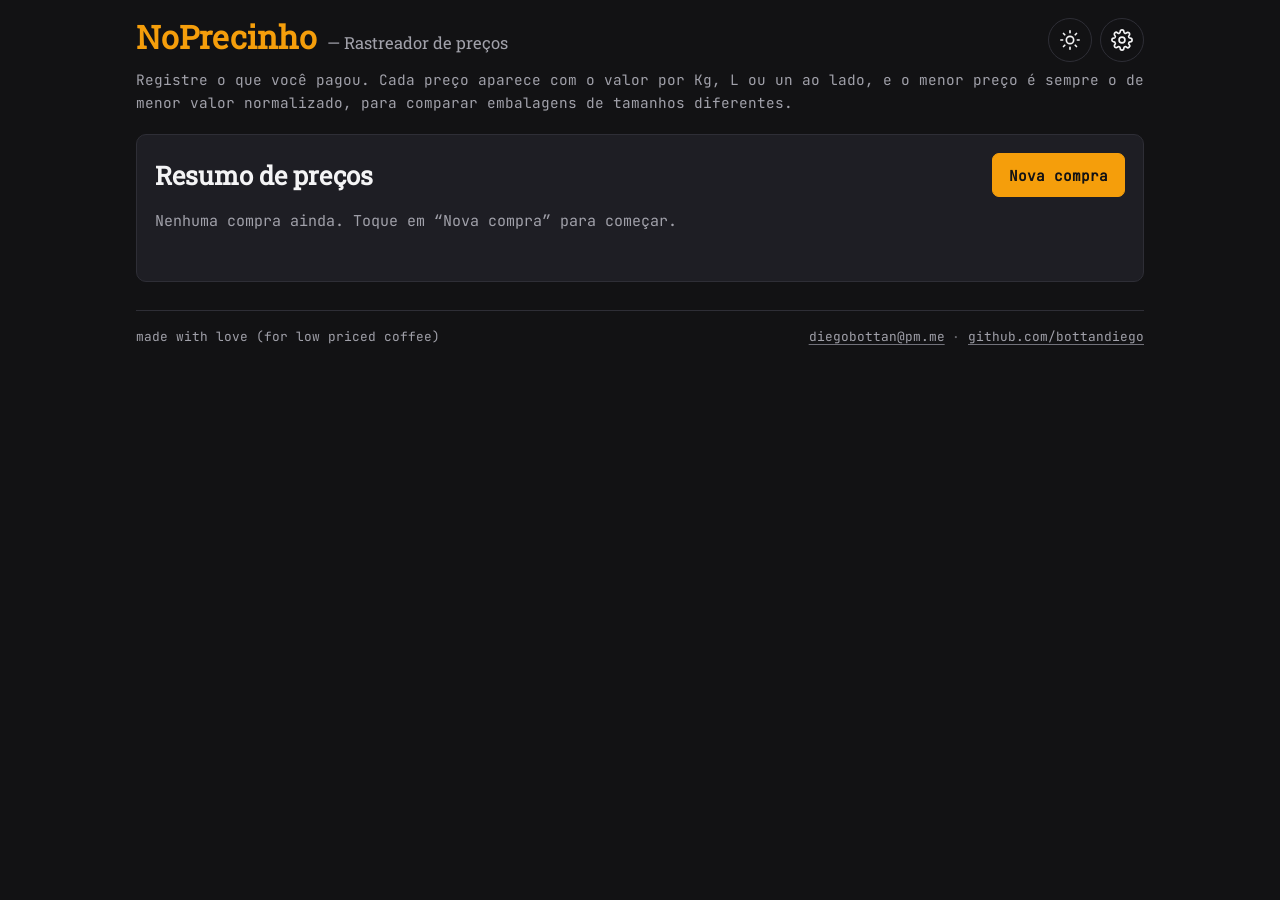
==== commit 4becf7fc: "v0.1.0 Added light/dark mode toggle, contact information, and item history button. Changed default c" ====
--- a/noprecinho.html
+++ b/noprecinho.html
@@ -4,16 +4,25 @@
 <meta charset="utf-8">
 <meta name="viewport" content="width=device-width, initial-scale=1">
 <title>NoPrecinho</title>
+<script>try{var _s=JSON.parse(localStorage.getItem("groceryTracker.settings.v2")||"{}");if(_s.theme==="light")document.documentElement.setAttribute("data-theme","light");}catch(e){}</script>
 <style>
 @font-face{font-family:"Roboto Slab";font-style:normal;font-weight:400;font-display:swap;src:url([data-uri]) format("woff2")}
 @font-face{font-family:"JetBrains Mono";font-style:normal;font-weight:400;font-display:swap;src:url([data-uri]) format("woff2")}
 :root{
   --slab:"Roboto Slab","Rockwell","Rockwell Nova","Bitstream Charter","Sitka Text",Cambria,"Courier New",serif;
   --mono:"JetBrains Mono","Cascadia Mono","SF Mono",Menlo,Consolas,"DejaVu Sans Mono","Liberation Mono",monospace;
-  --bg:#0B0F19; --panel:#111827; --ink:#E2E8F0; --steel:#64748B; --muted:#8593AA; --line:#1F2937;
-  --accent:#10B981; --accent-ink:#04130D; --soft:rgba(16,185,129,.12); --good:#10B981; --bad:#F87171;
-  --bad-bg:rgba(248,113,113,.14); --focus:#34D399; --shadow:rgba(2,6,14,.72);
+  --bg:#121214; --panel:#1E1E24; --ink:#F4F4F5; --steel:#71717A; --muted:#A1A1AA; --line:#2E2E36; --head-bg:#2B2B33;
+  --accent:#F59E0B; --accent-rgb:245,158,11; --accent-text:#F59E0B; --accent-ink:#121214;
+  --soft:rgba(245,158,11,.12); --good:#F59E0B; --bad:#F87171; --bad-bg:rgba(248,113,113,.14);
+  --focus:#FBBF24; --shadow:rgba(0,0,0,.7);
   color-scheme:dark;
+}
+:root[data-theme="light"]{
+  --bg:#F4F4F5; --panel:#FFFFFF; --ink:#121214; --steel:#71717A; --muted:#5B5B66; --line:#E4E4E7; --head-bg:#E8E8EC;
+  --accent:#F59E0B; --accent-rgb:245,158,11; --accent-text:#B45309; --accent-ink:#121214;
+  --soft:rgba(245,158,11,.16); --good:#B45309; --bad:#B91C1C; --bad-bg:rgba(185,28,28,.10);
+  --focus:#B45309; --shadow:rgba(18,18,20,.45);
+  color-scheme:light;
 }
 *{box-sizing:border-box}
 html{-webkit-text-size-adjust:100%}
@@ -92,19 +101,19 @@
 .pr .big{display:inline-block;transform-origin:left center}
 .pr .norm{color:var(--muted);font-weight:400;font-size:.88rem;font-variant-numeric:tabular-nums;border-left:1px solid var(--steel);padding-left:10px}
 td.lowcell{position:relative}
-button:not(.ghost):not(.danger):hover{box-shadow:0 0 18px rgba(16,185,129,.38)}
-button.ghost:hover,.iconbtn:hover{border-color:var(--accent);color:var(--accent)}
+button:not(.ghost):not(.danger):hover{box-shadow:0 0 18px rgba(var(--accent-rgb),.38)}
+button.ghost:hover,.iconbtn:hover{border-color:var(--accent);color:var(--accent-text)}
 .chip.new{background:var(--accent);color:var(--accent-ink)}
 .spark,.ring{position:absolute;border-radius:50%;pointer-events:none;z-index:3}
 .ring{width:28px;height:28px;border:2px solid var(--accent);transform:translate(-50%,-50%)}
 @keyframes dlgin{from{opacity:0;transform:translateY(8px) scale(.97)}to{opacity:1;transform:none}}
 @keyframes fadein{from{opacity:0}to{opacity:1}}
-@keyframes flashbg{0%{background:rgba(16,185,129,.38)}100%{background:rgba(16,185,129,0)}}
+@keyframes flashbg{0%{background:rgba(var(--accent-rgb),.38)}100%{background:rgba(var(--accent-rgb),0)}}
 @keyframes pricepop{0%{transform:scale(1)}35%{transform:scale(1.22)}100%{transform:scale(1)}}
-@keyframes glow{0%,30%{text-shadow:0 0 16px #10B981,0 0 34px rgba(16,185,129,.7)}100%{text-shadow:0 0 0 transparent}}
+@keyframes glow{0%,30%{text-shadow:0 0 16px rgb(var(--accent-rgb)),0 0 34px rgba(var(--accent-rgb),.7)}100%{text-shadow:0 0 0 transparent}}
 @keyframes chippop{0%{transform:scale(0) rotate(-8deg)}100%{transform:none}}
 @keyframes slidein{from{opacity:0;transform:translateY(6px)}to{opacity:1;transform:none}}
-#status.low{text-shadow:0 0 12px rgba(16,185,129,.6)}
+#status.low{text-shadow:0 0 12px rgba(var(--accent-rgb),.6)}
 @media (prefers-reduced-motion:no-preference){
   dialog[open]{animation:dlgin .2s ease-out}
   dialog[open]::backdrop{animation:fadein .2s ease-out}
@@ -115,18 +124,39 @@
   button,.iconbtn{transition:box-shadow .2s,border-color .2s,color .2s}
 }
 #sumH{font-size:1.6rem;line-height:1.2}
-thead th{font-size:1.05rem;background:#1E293B;color:var(--ink);padding:14px 10px;border-bottom:2px solid var(--accent)}
+thead th{font-size:1.05rem;background:var(--head-bg);color:var(--ink);padding:14px 10px;border-bottom:2px solid var(--accent)}
 thead th:first-child{border-top-left-radius:8px}
 thead th:last-child{border-top-right-radius:8px}
+h1 .brand{color:var(--accent-text)}
+h1 .tt{font-weight:400;font-size:.52em;color:var(--muted);margin-left:.15em;white-space:nowrap}
+h1 .tt::before{content:"— "}
+.hbtns{display:flex;gap:8px;flex:none}
+.ico-moon{display:none}
+:root[data-theme="light"] .ico-sun{display:none}
+:root[data-theme="light"] .ico-moon{display:block}
+footer{margin-top:28px;padding-top:16px;border-top:1px solid var(--line);font-size:.8rem;color:var(--muted);display:flex;flex-wrap:wrap;gap:6px 18px;justify-content:space-between;align-items:center}
+footer p{margin:0}
+footer a{color:var(--muted);text-decoration:underline;text-decoration-color:var(--steel);text-underline-offset:3px}
+footer a:hover{color:var(--accent-text);text-decoration-color:currentColor}
+footer .sep{margin:0 .6em;opacity:.6}
+@media (prefers-reduced-motion:no-preference){
+  body,section.panel,dialog,#drawer,input,select{transition:background-color .25s,color .25s,border-color .25s}
+}
 </style>
 </head>
 <body>
 <main>
   <header>
-    <h1 data-i18n="title"></h1>
+    <h1><span class="brand">NoPrecinho</span> <span class="tt" data-i18n="title"></span></h1>
+    <div class="hbtns">
+    <button type="button" class="iconbtn" id="themeBtn">
+      <svg class="ico-sun" viewBox="0 0 24 24" fill="none" stroke="currentColor" stroke-width="1.8" stroke-linecap="round" stroke-linejoin="round" aria-hidden="true"><circle cx="12" cy="12" r="4"/><path d="M12 2v2M12 20v2M4.9 4.9l1.4 1.4M17.7 17.7l1.4 1.4M2 12h2M20 12h2M4.9 19.1l1.4-1.4M17.7 6.3l1.4-1.4"/></svg>
+      <svg class="ico-moon" viewBox="0 0 24 24" fill="none" stroke="currentColor" stroke-width="1.8" stroke-linecap="round" stroke-linejoin="round" aria-hidden="true"><path d="M21 12.8A9 9 0 1 1 11.2 3a7 7 0 0 0 9.8 9.8z"/></svg>
+    </button>
     <button type="button" class="iconbtn" id="openSettings" data-i18n-aria="settings" title="">
       <svg viewBox="0 0 24 24" fill="none" stroke="currentColor" stroke-width="1.8" stroke-linecap="round" stroke-linejoin="round" aria-hidden="true"><circle cx="12" cy="12" r="3.2"/><path d="M19.4 15a1.7 1.7 0 0 0 .34 1.87l.06.06a2 2 0 1 1-2.83 2.83l-.06-.06a1.7 1.7 0 0 0-1.87-.34 1.7 1.7 0 0 0-1.03 1.56V21a2 2 0 1 1-4 0v-.09A1.7 1.7 0 0 0 9 19.4a1.7 1.7 0 0 0-1.87.34l-.06.06a2 2 0 1 1-2.83-2.83l.06-.06A1.7 1.7 0 0 0 4.6 15a1.7 1.7 0 0 0-1.56-1.03H3a2 2 0 1 1 0-4h.09A1.7 1.7 0 0 0 4.6 9a1.7 1.7 0 0 0-.34-1.87l-.06-.06a2 2 0 1 1 2.83-2.83l.06.06A1.7 1.7 0 0 0 9 4.6a1.7 1.7 0 0 0 1.03-1.56V3a2 2 0 1 1 4 0v.09A1.7 1.7 0 0 0 15 4.6a1.7 1.7 0 0 0 1.87-.34l.06-.06a2 2 0 1 1 2.83 2.83l-.06.06A1.7 1.7 0 0 0 19.4 9a1.7 1.7 0 0 0 1.56 1.03H21a2 2 0 1 1 0 4h-.09A1.7 1.7 0 0 0 19.4 15z"/></svg>
     </button>
+    </div>
   </header>
   <p class="lead" data-i18n="lead"></p>
   <div id="storageNote" class="note" hidden data-i18n="storageNote"></div>
@@ -139,6 +169,10 @@
     <div id="tableWrap"></div>
     <p id="status" role="status" aria-live="polite"></p>
   </section>
+  <footer>
+    <p>made with love (for low priced coffee)</p>
+    <p><a href="mailto:diegobottan@pm.me">diegobottan@pm.me</a><span class="sep" aria-hidden="true">·</span><a href="https://github.com/bottandiego" target="_blank" rel="noopener noreferrer">github.com/bottandiego</a></p>
+  </footer>
 </main>
 
 <dialog id="addDlg" aria-labelledby="addH">
@@ -237,7 +271,8 @@
 
   var T={
     pt:{
-      title:"NoPrecinho - Rastreador de preços",
+      title:"Rastreador de preços",
+      themeLight:"Mudar para o tema claro", themeDark:"Mudar para o tema escuro",
       fNormG:"Preço por Kg = Preço ÷ Quantidade (g) × 1000", fNormM:"Preço por L = Preço ÷ Quantidade (ml) × 1000", fNormU:"Preço por un = Preço ÷ Quantidade (un)",
       lblLast:"Último", lblLow:"Menor", fNorm:"Preço por Kg/L = Preço ÷ Embalagem × 1000", fDiffN:"Diferença = Último (normalizado) − Menor (normalizado)",
       noCompare:"Não dá para comparar: o último preço não tem quantidade, mas o menor tem. Informe a quantidade nas próximas compras.",
@@ -286,7 +321,8 @@
       csvLog:["Data","Produto","Preço","Local","Quantidade","Unidade"], fileSummary:"resumo-precos.csv", fileLog:"historico-precos.csv"
     },
     en:{
-      title:"NoPrecinho - Grocery price tracker",
+      title:"Grocery price tracker",
+      themeLight:"Switch to light theme", themeDark:"Switch to dark theme",
       fNormG:"Price per Kg = Price ÷ Quantity (g) × 1000", fNormM:"Price per L = Price ÷ Quantity (ml) × 1000", fNormU:"Price per unit = Price ÷ Quantity (un)",
       lblLast:"Latest", lblLow:"Lowest", fNorm:"Price per Kg/L = Price ÷ Size × 1000", fDiffN:"Difference = Latest (normalized) − Lowest (normalized)",
       noCompare:"Can't compare: the latest price has no quantity, but the lowest does. Enter the quantity on future purchases.",
@@ -337,7 +373,8 @@
   };
 
   var log=load(LOG_KEY,[]);
-  var settings=load(SET_KEY,{lang:"pt",currency:"R$",decimal:","});
+  var settings=load(SET_KEY,{lang:"pt",currency:"R$",decimal:",",theme:"dark"});
+  if(settings.theme!=="light")settings.theme="dark";
   var calcKey=null, flashKey=null, lastFocus=null, celebrate={key:null,on:false,fresh:false};
 
   function pad(n){return ("0"+n).slice(-2);}
@@ -355,9 +392,15 @@
     if(v)Object.keys(v).forEach(function(n){s=s.replace("{"+n+"}",v[n]);});
     return s;
   }
+  function applyTheme(){
+    var light=settings.theme==="light",b=$("themeBtn"),s=t(light?"themeDark":"themeLight");
+    document.documentElement.setAttribute("data-theme",light?"light":"dark");
+    b.setAttribute("aria-label",s);b.title=s;
+  }
   function applyLang(){
     document.documentElement.lang=settings.lang==="en"?"en":"pt-BR";
-    document.title=t("title");
+    document.title="NoPrecinho";
+    applyTheme();
     Array.prototype.forEach.call(document.querySelectorAll("[data-i18n]"),function(n){n.textContent=t(n.getAttribute("data-i18n"));});
     Array.prototype.forEach.call(document.querySelectorAll("[data-i18n-ph]"),function(n){n.placeholder=t(n.getAttribute("data-i18n-ph"));});
     Array.prototype.forEach.call(document.querySelectorAll("[data-i18n-aria]"),function(n){
@@ -521,7 +564,7 @@
     var ring=document.createElement("span");ring.className="ring";ring.style.left=cx+"px";ring.style.top=cy+"px";
     td.appendChild(ring);
     ring.animate([{transform:"translate(-50%,-50%) scale(.3)",opacity:.9},{transform:"translate(-50%,-50%) scale(4.5)",opacity:0}],{duration:800,easing:"ease-out"}).onfinish=done(ring);
-    var colors=["#10B981","#34D399","#E2E8F0","#6EE7B7"];
+    var colors=["#F59E0B","#FBBF24","#D97706","#FDE68A"];
     for(var i=0;i<18;i++){
       var a=Math.PI*2*i/18+Math.random()*.4,d=45+Math.random()*55,sz=4+Math.random()*4;
       var s=document.createElement("span");s.className="spark";
@@ -738,6 +781,7 @@
   };
 
   // ---------- settings dialog ----------
+  $("themeBtn").onclick=function(){settings.theme=settings.theme==="light"?"dark":"light";save(SET_KEY,settings);applyTheme();};
   $("openSettings").onclick=function(){
     $("lang").value=settings.lang;$("currency").value=settings.currency;$("decimal").value=settings.decimal;
     showImp("");
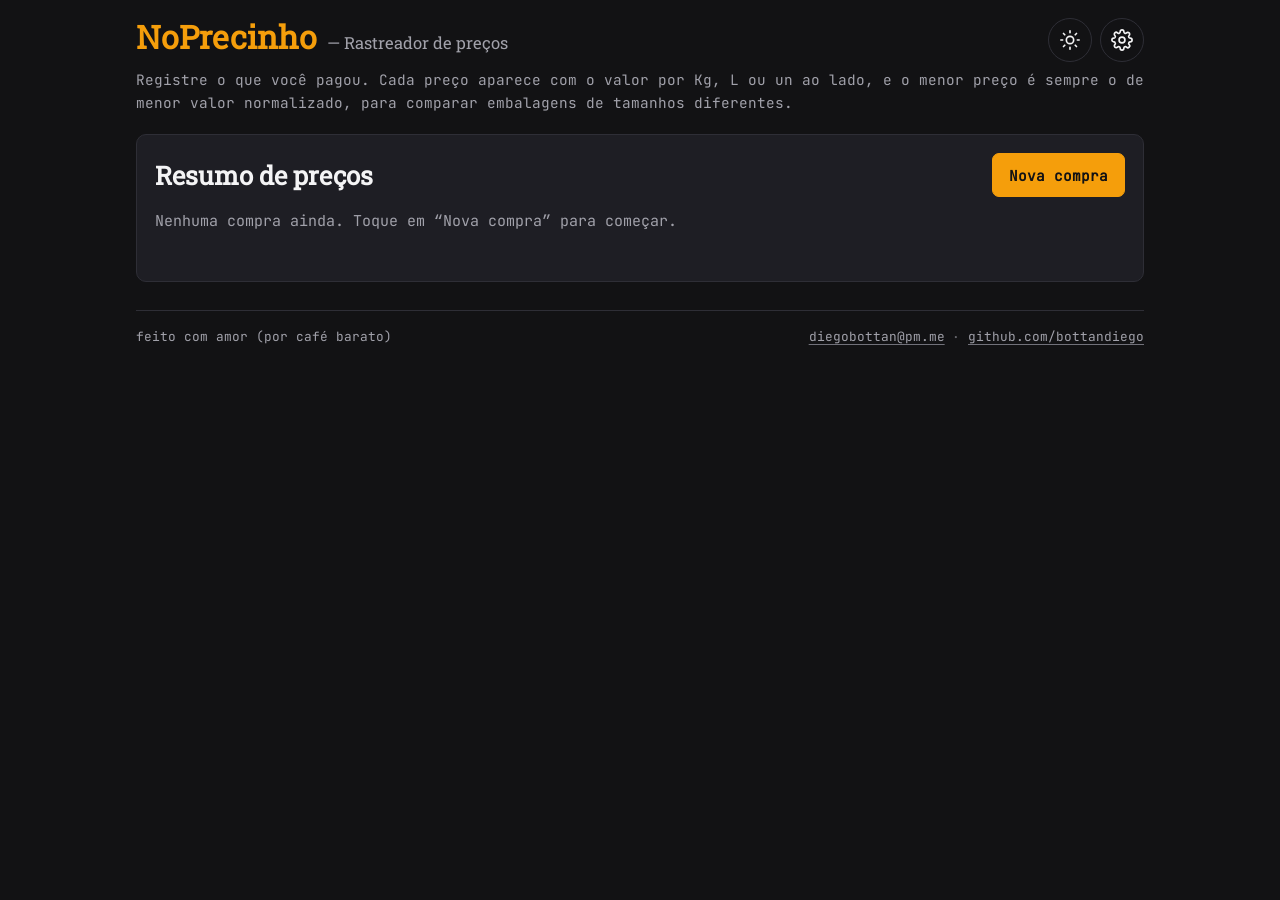
==== commit 5634a07b: "v0.1.1 fixed minor mistakes" ====
--- a/noprecinho.html
+++ b/noprecinho.html
@@ -14,14 +14,14 @@
   --bg:#121214; --panel:#1E1E24; --ink:#F4F4F5; --steel:#71717A; --muted:#A1A1AA; --line:#2E2E36; --head-bg:#2B2B33;
   --accent:#F59E0B; --accent-rgb:245,158,11; --accent-text:#F59E0B; --accent-ink:#121214;
   --soft:rgba(245,158,11,.12); --good:#F59E0B; --bad:#F87171; --bad-bg:rgba(248,113,113,.14);
-  --focus:#FBBF24; --shadow:rgba(0,0,0,.7);
+  --focus:#FBBF24; --shadow:rgba(0,0,0,.7); --danger:#EF4444; --danger-bg:rgba(239,68,68,.18);
   color-scheme:dark;
 }
 :root[data-theme="light"]{
   --bg:#F4F4F5; --panel:#FFFFFF; --ink:#121214; --steel:#71717A; --muted:#5B5B66; --line:#E4E4E7; --head-bg:#E8E8EC;
   --accent:#F59E0B; --accent-rgb:245,158,11; --accent-text:#B45309; --accent-ink:#121214;
   --soft:rgba(245,158,11,.16); --good:#B45309; --bad:#B91C1C; --bad-bg:rgba(185,28,28,.10);
-  --focus:#B45309; --shadow:rgba(18,18,20,.45);
+  --focus:#B45309; --shadow:rgba(18,18,20,.45); --danger:#DC2626; --danger-bg:rgba(220,38,38,.10);
   color-scheme:light;
 }
 *{box-sizing:border-box}
@@ -85,16 +85,18 @@
 .result{font-weight:700}
 .result.up{color:var(--bad)} .result.ok{color:var(--good)}
 @media (max-width:760px){
-  thead{position:absolute;left:-9999px}
-  table,tbody,tr,td{display:block;width:100%}
-  tr{border:1px solid var(--line);border-radius:9px;margin-bottom:12px;padding:6px 4px}
-  td{border:0;padding:7px 10px}
-  td::before{content:attr(data-label);display:block;font:700 .74rem var(--slab);color:var(--muted)}
-  td.act::before{display:none}
+  #tableWrap thead{position:absolute;left:-9999px}
+  #tableWrap table,#tableWrap tbody,#tableWrap tr,#tableWrap td{display:block;width:100%}
+  #tableWrap tr{position:relative;border:1px solid var(--line);border-radius:9px;margin-bottom:12px;padding:6px 4px}
+  #tableWrap td{border:0;padding:7px 10px}
+  #tableWrap td::before{content:attr(data-label);display:block;font:700 .74rem var(--slab);color:var(--muted)}
+  #tableWrap td.act::before,#tableWrap td.trashcell::before{display:none}
+  #tableWrap td.name{padding-right:56px}
+  #tableWrap td.trashcell{position:absolute;top:0;right:0;width:48px;height:48px;padding:0}
+  #tableWrap .rowbtns{grid-auto-flow:column;width:auto}
   tr.sel{outline:2px solid var(--accent)}
-  tr.sel td{background:transparent}
+  #tableWrap tr.sel td{background:transparent}
 }
-
 input,select{border-color:var(--steel)}
 input::placeholder{color:var(--steel)}
 .pr{display:flex;align-items:baseline;flex-wrap:wrap;gap:4px 10px}
@@ -142,6 +144,22 @@
 @media (prefers-reduced-motion:no-preference){
   body,section.panel,dialog,#drawer,input,select{transition:background-color .25s,color .25s,border-color .25s}
 }
+td.act{vertical-align:middle}
+.rowbtns{display:grid;gap:6px;width:max-content}
+.rowbtns button{min-height:30px;padding:3px 12px;font-size:.78rem;font-weight:400;color:var(--muted);border-color:var(--line);text-align:center}
+.rowbtns button:hover{color:var(--accent-text);border-color:var(--accent)}
+td.trashcell{width:50px;height:1px;padding:0;vertical-align:middle}
+button.trash{display:flex;align-items:center;justify-content:center;width:100%;height:100%;min-height:44px;padding:0;border:0;border-radius:0;background:transparent;color:var(--steel)}
+button.trash svg{width:19px;height:19px}
+button.trash:hover,button.trash:focus-visible{color:var(--danger);background:var(--danger-bg)}
+button.trash.trash:hover{box-shadow:none}
+button.trash:focus-visible{outline-offset:-3px}
+table.hist{font-size:.8rem}
+table.hist th{font:700 .78rem var(--slab);background:var(--head-bg);padding:8px;border-bottom:1px solid var(--line)}
+table.hist td{padding:9px 8px}
+table.hist td.num{font-variant-numeric:tabular-nums;white-space:nowrap}
+table.hist tr.low td{background:var(--soft)}
+table.hist .chip{margin:3px 4px 0 0}
 </style>
 </head>
 <body>
@@ -170,7 +188,7 @@
     <p id="status" role="status" aria-live="polite"></p>
   </section>
   <footer>
-    <p>made with love (for low priced coffee)</p>
+    <p data-i18n="tagline"></p>
     <p><a href="mailto:diegobottan@pm.me">diegobottan@pm.me</a><span class="sep" aria-hidden="true">·</span><a href="https://github.com/bottandiego" target="_blank" rel="noopener noreferrer">github.com/bottandiego</a></p>
   </footer>
 </main>
@@ -247,7 +265,7 @@
 <div id="scrim"></div>
 <aside id="drawer" aria-labelledby="calcH" aria-hidden="true">
   <div class="dlghead">
-    <h2 id="calcH" data-i18n="calcTitle"></h2>
+    <h2 id="calcH"></h2>
     <button type="button" class="ghost small" id="closeCalc" data-i18n="close"></button>
   </div>
   <div id="calcWrap"></div>
@@ -272,6 +290,8 @@
   var T={
     pt:{
       title:"Rastreador de preços",
+      tagline:"feito com amor (por café barato)", showHist:"Ver histórico", histTitle:"Histórico de compras",
+      hDate:"Data", hStore:"Local", hPrice:"Preço", hNorm:"Por Kg/L/un", hTagLow:"menor", hTagLast:"último",
       themeLight:"Mudar para o tema claro", themeDark:"Mudar para o tema escuro",
       fNormG:"Preço por Kg = Preço ÷ Quantidade (g) × 1000", fNormM:"Preço por L = Preço ÷ Quantidade (ml) × 1000", fNormU:"Preço por un = Preço ÷ Quantidade (un)",
       lblLast:"Último", lblLow:"Menor", fNorm:"Preço por Kg/L = Preço ÷ Embalagem × 1000", fDiffN:"Diferença = Último (normalizado) − Menor (normalizado)",
@@ -322,6 +342,8 @@
     },
     en:{
       title:"Grocery price tracker",
+      tagline:"made with love (for cheap coffee)", showHist:"Show history", histTitle:"Purchase history",
+      hDate:"Date", hStore:"Store", hPrice:"Price", hNorm:"Per Kg/L/un", hTagLow:"lowest", hTagLast:"latest",
       themeLight:"Switch to light theme", themeDark:"Switch to dark theme",
       fNormG:"Price per Kg = Price ÷ Quantity (g) × 1000", fNormM:"Price per L = Price ÷ Quantity (ml) × 1000", fNormU:"Price per unit = Price ÷ Quantity (un)",
       lblLast:"Latest", lblLow:"Lowest", fNorm:"Price per Kg/L = Price ÷ Size × 1000", fDiffN:"Difference = Latest (normalized) − Lowest (normalized)",
@@ -375,7 +397,8 @@
   var log=load(LOG_KEY,[]);
   var settings=load(SET_KEY,{lang:"pt",currency:"R$",decimal:",",theme:"dark"});
   if(settings.theme!=="light")settings.theme="dark";
-  var calcKey=null, flashKey=null, lastFocus=null, celebrate={key:null,on:false,fresh:false};
+  var calcKey=null, flashKey=null, lastFocus=null, celebrate={key:null,on:false,fresh:false}, drawerMode="calc";
+  var TRASH='<svg viewBox="0 0 24 24" fill="none" stroke="currentColor" stroke-width="1.8" stroke-linecap="round" stroke-linejoin="round" aria-hidden="true"><path d="M3 6h18M8 6V4h8v2M6 6l1 14h10l1-14M10 11v6M14 11v6"/></svg>';
 
   function pad(n){return ("0"+n).slice(-2);}
   function todayStr(){var d=new Date();return d.getFullYear()+"-"+pad(d.getMonth()+1)+"-"+pad(d.getDate());}
@@ -504,9 +527,9 @@
     }else{
       var tbl=document.createElement("table");
       var thead=document.createElement("thead"),hr=document.createElement("tr");
-      ["colProduct","colLowest","colLatest","colActions"].forEach(function(k,i){
+      ["colProduct","colLowest","colLatest","colActions","remove"].forEach(function(k,i){
         var th=document.createElement("th");th.scope="col";
-        if(i===3){var sp=document.createElement("span");sp.textContent=t(k);sp.style.cssText="position:absolute;left:-9999px";th.appendChild(sp);}
+        if(i>=3){var sp=document.createElement("span");sp.textContent=t(k);sp.style.cssText="position:absolute;left:-9999px";th.appendChild(sp);}
         else th.textContent=t(k);
         hr.appendChild(th);
       });
@@ -534,9 +557,13 @@
         }
         var a=cell(tr,"","act"),rb=document.createElement("div");rb.className="rowbtns";
         var sh=document.createElement("button");sh.type="button";sh.className="ghost small";sh.textContent=t("showCalc");
-        sh.onclick=function(){openCalc(g.key,sh);};
-        var del=document.createElement("button");del.type="button";del.className="ghost small";del.textContent=t("remove");
-        del.setAttribute("aria-label",t("removeAria",{n:g.name}));
+        sh.onclick=function(){openCalc(g.key,sh,"calc");};
+        var hs=document.createElement("button");hs.type="button";hs.className="ghost small";hs.textContent=t("showHist");
+        hs.onclick=function(){openCalc(g.key,hs,"hist");};
+        rb.appendChild(sh);rb.appendChild(hs);a.appendChild(rb);
+        var tc=cell(tr,"","trashcell"),del=document.createElement("button");
+        del.type="button";del.className="trash";del.title=t("remove");
+        del.setAttribute("aria-label",t("removeAria",{n:g.name}));del.innerHTML=TRASH;
         del.onclick=function(){
           if(confirm(t("confirmRemove",{n:g.name,c:g.count}))){
             log=log.filter(function(e){return e.key!==g.key;});save(LOG_KEY,log);
@@ -544,7 +571,7 @@
             render();
           }
         };
-        rb.appendChild(sh);rb.appendChild(del);a.appendChild(rb);tb.appendChild(tr);
+        tc.appendChild(del);tb.appendChild(tr);
       });
       tbl.appendChild(tb);wrap.appendChild(tbl);
     }
@@ -576,10 +603,37 @@
     }
   }
 
+  function renderHist(g,wrap){
+    var h=document.createElement("h3");h.textContent=g.name;h.style.cssText="margin:0 0 10px;font-size:1rem";
+    wrap.appendChild(h);
+    var es=log.filter(function(e){return e.key===g.key;}).sort(function(a,b){return chrono(b,a);});
+    var tbl=document.createElement("table");tbl.className="hist";
+    var th=document.createElement("thead"),hr=document.createElement("tr");
+    ["hDate","hStore","hPrice","hNorm"].forEach(function(k){var c=document.createElement("th");c.scope="col";c.textContent=t(k);hr.appendChild(c);});
+    th.appendChild(hr);tbl.appendChild(th);
+    var tb=document.createElement("tbody");
+    es.forEach(function(e,i){
+      var tr=document.createElement("tr");if(e.id===g.lowest.id)tr.className="low";
+      var d=document.createElement("td");d.textContent=when(e.date);
+      [[e.id===g.lowest.id,"hTagLow"],[i===0,"hTagLast"]].forEach(function(x){
+        if(x[0]){var c=document.createElement("span");c.className="chip";c.textContent=t(x[1]);d.appendChild(document.createElement("br"));d.appendChild(c);}
+      });
+      var s=document.createElement("td");s.textContent=e.store;
+      if(e.size){var q=document.createElement("span");q.className="sub";q.textContent=sizeTxt(e);s.appendChild(q);}
+      var pr=document.createElement("td");pr.className="num";pr.textContent=money(e.cents);
+      var n=nominal(e),nm=document.createElement("td");nm.className="num";nm.textContent=n?money(n.cents)+"/"+n.u:"—";
+      [d,s,pr,nm].forEach(function(c){tr.appendChild(c);});tb.appendChild(tr);
+    });
+    tbl.appendChild(tb);
+    var box=document.createElement("div");box.style.overflowX="auto";box.appendChild(tbl);wrap.appendChild(box);
+  }
+
   function renderCalc(rows){
     var wrap=$("calcWrap");wrap.textContent="";
+    $("calcH").textContent=t(drawerMode==="hist"?"histTitle":"calcTitle");
     var g=rows.filter(function(r){return r.key===calcKey;})[0];
     if(!g){var p=document.createElement("p");p.className="empty";p.textContent=t("calcEmpty");wrap.appendChild(p);return;}
+    if(drawerMode==="hist"){renderHist(g,wrap);return;}
     var A=g.latest,B=g.lowest,lines=[],res=null;
     var h=document.createElement("h3");h.textContent=g.name;h.style.cssText="margin:0 0 10px;font-size:1rem";
     wrap.appendChild(h);
@@ -613,8 +667,8 @@
   }
 
   // ---------- sidebar ----------
-  function openCalc(key,trigger){
-    calcKey=key;lastFocus=trigger||null;
+  function openCalc(key,trigger,mode){
+    calcKey=key;drawerMode=mode||"calc";lastFocus=trigger||null;
     document.body.classList.add("open");
     $("drawer").setAttribute("aria-hidden","false");
     render();$("closeCalc").focus();
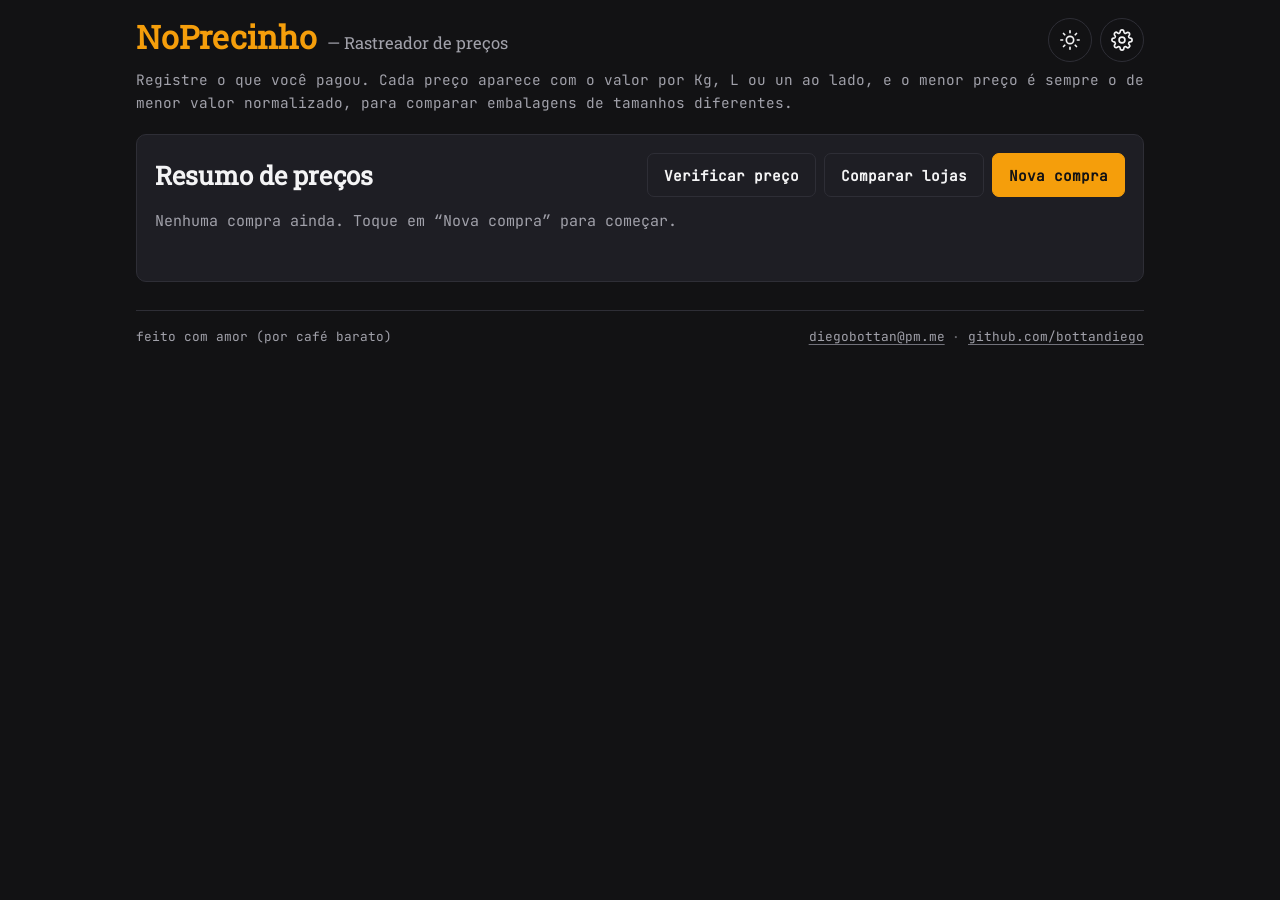
==== commit 7f3c7dfa: "v0.2.0 added new features, cleaned up some code, tweaked parsing of items. final commit on prereleas" ====
--- a/noprecinho.html
+++ b/noprecinho.html
@@ -4,7 +4,8 @@
 <meta charset="utf-8">
 <meta name="viewport" content="width=device-width, initial-scale=1">
 <title>NoPrecinho</title>
-<script>try{var _s=JSON.parse(localStorage.getItem("groceryTracker.settings.v2")||"{}");if(_s.theme==="light")document.documentElement.setAttribute("data-theme","light");}catch(e){}</script>
+<meta name="theme-color" content="#121214"><meta name="mobile-web-app-capable" content="yes"><meta name="apple-mobile-web-app-capable" content="yes">
+<script>try{var _s=JSON.parse(localStorage.getItem("groceryTracker.settings.v2")||"{}");var _p=_s.palette;document.documentElement.setAttribute("data-theme",_p&&_p!=="midnight"?_p:(_s.theme==="light"?"light":"dark"));}catch(e){}</script>
 <style>
 @font-face{font-family:"Roboto Slab";font-style:normal;font-weight:400;font-display:swap;src:url([data-uri]) format("woff2")}
 @font-face{font-family:"JetBrains Mono";font-style:normal;font-weight:400;font-display:swap;src:url([data-uri]) format("woff2")}
@@ -86,13 +87,14 @@
 .result.up{color:var(--bad)} .result.ok{color:var(--good)}
 @media (max-width:760px){
   #tableWrap thead{position:absolute;left:-9999px}
-  #tableWrap table,#tableWrap tbody,#tableWrap tr,#tableWrap td{display:block;width:100%}
-  #tableWrap tr{position:relative;border:1px solid var(--line);border-radius:9px;margin-bottom:12px;padding:6px 4px}
-  #tableWrap td{border:0;padding:7px 10px}
+  #tableWrap table,#tableWrap tbody{display:block;width:100%}
+  #tableWrap tr{display:flex;flex-wrap:wrap;position:relative;border:1px solid var(--line);border-radius:9px;margin-bottom:12px;padding:6px 4px}
+  #tableWrap td{flex:0 0 100%;border:0;padding:7px 10px}
   #tableWrap td::before{content:attr(data-label);display:block;font:700 .74rem var(--slab);color:var(--muted)}
+  #tableWrap td.act,#tableWrap td.trashcell{flex:1 1 auto;border-top:1px solid var(--line);margin-top:6px;padding-top:10px}
   #tableWrap td.act::before,#tableWrap td.trashcell::before{display:none}
-  #tableWrap td.name{padding-right:56px}
-  #tableWrap td.trashcell{position:absolute;top:0;right:0;width:48px;height:48px;padding:0}
+  #tableWrap td.trashcell{flex:0 0 auto;width:auto;height:auto;padding:10px 6px 0}
+  #tableWrap td.trashcell button.trash{width:44px;height:44px;border-radius:8px}
   #tableWrap .rowbtns{grid-auto-flow:column;width:auto}
   tr.sel{outline:2px solid var(--accent)}
   #tableWrap tr.sel td{background:transparent}
@@ -160,6 +162,18 @@
 table.hist td.num{font-variant-numeric:tabular-nums;white-space:nowrap}
 table.hist tr.low td{background:var(--soft)}
 table.hist .chip{margin:3px 4px 0 0}
+:root[data-theme="emerald"]{--bg:#0F172A; --panel:#1E293B; --ink:#E2E8F0; --steel:#7B8AA1; --muted:#94A3B8; --line:#334155; --head-bg:#2A3850; --accent:#10B981; --accent-rgb:16,185,129; --accent-text:#6EE7B7; --accent-ink:#04130D; --soft:rgba(16,185,129,.14); --good:#6EE7B7; --bad:#FB7185; --bad-bg:rgba(251,113,133,.14); --focus:#6EE7B7; --shadow:rgba(2,6,23,.75); --danger:#F43F5E; --danger-bg:rgba(244,63,94,.18); color-scheme:dark;}
+:root[data-theme="indigo"]{--bg:#0B1026; --panel:#171C42; --ink:#E0E7FF; --steel:#7C86B8; --muted:#9AA5CE; --line:#2A3166; --head-bg:#232A5E; --accent:#818CF8; --accent-rgb:129,140,248; --accent-text:#818CF8; --accent-ink:#0B1026; --soft:rgba(129,140,248,.16); --good:#38BDF8; --bad:#FF4D6A; --bad-bg:rgba(255,77,106,.15); --focus:#A5B4FC; --shadow:rgba(3,5,20,.78); --danger:#FF4D6A; --danger-bg:rgba(255,77,106,.18); color-scheme:dark;}
+:root[data-theme="coral"]{--bg:#18181B; --panel:#27272A; --ink:#FAFAFA; --steel:#818189; --muted:#A1A1AA; --line:#3F3F46; --head-bg:#3A3A41; --accent:#F97316; --accent-rgb:249,115,22; --accent-text:#FB923C; --accent-ink:#1A0B02; --soft:rgba(249,115,22,.15); --good:#FBBF24; --bad:#FF6B6B; --bad-bg:rgba(255,107,107,.15); --focus:#FDBA74; --shadow:rgba(0,0,0,.72); --danger:#FF6B6B; --danger-bg:rgba(255,107,107,.18); color-scheme:dark;}
+.trend{display:block;margin-top:5px;color:var(--accent-text)}
+.chip.neutral{background:var(--line);color:var(--ink)}
+.bigres{font:700 1.5rem var(--mono);margin:6px 0}
+.qline{font-size:.85rem;color:var(--muted);margin:2px 0}
+ol.stores{list-style:none;margin:0;padding:0}
+ol.stores li{padding:10px 0;border-bottom:1px solid var(--line)}
+ol.stores .meter{height:6px;border-radius:3px;background:var(--line);margin-top:6px}
+ol.stores .meter span{display:block;height:100%;border-radius:3px;background:var(--accent)}
+.bar .acts{display:flex;flex-wrap:wrap;gap:8px}
 </style>
 </head>
 <body>
@@ -182,7 +196,7 @@
   <section class="panel" aria-labelledby="sumH">
     <div class="bar">
       <h2 id="sumH" data-i18n="summary"></h2>
-      <button type="button" id="openAdd" data-i18n="newPurchase"></button>
+      <div class="acts"><button type="button" class="ghost" id="openCheck" data-i18n="btnCheck"></button><button type="button" class="ghost" id="openStores" data-i18n="btnStores"></button><button type="button" id="openAdd" data-i18n="newPurchase"></button></div>
     </div>
     <div id="tableWrap"></div>
     <p id="status" role="status" aria-live="polite"></p>
@@ -211,7 +225,7 @@
       <label for="size" data-i18n="fSize"></label>
       <div class="row2">
         <input id="size" inputmode="decimal" autocomplete="off" data-i18n-ph="phSize" aria-describedby="sizeErr sizeHint">
-        <select id="unit" data-i18n-aria="fUnit"><option value="g">g</option><option value="ml">ml</option><option value="un">un</option></select>
+        <select id="unit" data-i18n-aria="fUnit"><option value="g">g</option><option value="kg">kg</option><option value="ml">ml</option><option value="L">L</option><option value="un">un</option></select>
       </div>
       <span class="hint" id="sizeHint" data-i18n="sizeHint" style="margin:0"></span>
       <span class="err" id="sizeErr"></span>
@@ -230,6 +244,20 @@
   </form>
 </dialog>
 
+<dialog id="qcDlg" aria-labelledby="qcH">
+  <div class="dlghead"><h2 id="qcH" data-i18n="qTitle"></h2><button type="button" class="ghost small" id="qcClose" data-i18n="close"></button></div>
+  <p class="hint" data-i18n="qHint"></p>
+  <div class="field"><label for="qcProd" data-i18n="fProduct"></label><input id="qcProd" list="productList" autocomplete="off"></div>
+  <div class="field"><label for="qcPrice" data-i18n="fPrice"></label><input id="qcPrice" inputmode="decimal" autocomplete="off" data-i18n-ph="phPrice"></div>
+  <div class="field"><label for="qcSize" data-i18n="fSize"></label><div class="row2"><input id="qcSize" inputmode="decimal" autocomplete="off" data-i18n-ph="phSize"><select id="qcUnit" data-i18n-aria="fUnit"><option value="g">g</option><option value="kg">kg</option><option value="ml">ml</option><option value="L">L</option><option value="un">un</option></select></div></div>
+  <div id="qcOut" role="status" aria-live="polite"></div>
+</dialog>
+<dialog id="siDlg" aria-labelledby="siH">
+  <div class="dlghead"><h2 id="siH" data-i18n="sTitle"></h2><button type="button" class="ghost small" id="siClose" data-i18n="close"></button></div>
+  <p class="hint" data-i18n="sHint"></p>
+  <div id="siOut"></div>
+</dialog>
+
 <dialog id="setDlg" aria-labelledby="setH">
   <div class="dlghead">
     <h2 id="setH" data-i18n="settings"></h2>
@@ -238,6 +266,10 @@
   <div class="field">
     <label for="lang" data-i18n="fLang"></label>
     <select id="lang"><option value="pt">Português (Brasil)</option><option value="en">English</option></select>
+  </div>
+  <div class="field">
+    <label for="palette" data-i18n="fPalette"></label>
+    <select id="palette"><option value="midnight">Midnight Editorial</option><option value="emerald">Emerald Mint</option><option value="indigo">Indigo Tech</option><option value="coral">Warm Coral</option></select>
   </div>
   <div class="field">
     <label for="currency" data-i18n="fCurrency"></label>
@@ -290,6 +322,13 @@
   var T={
     pt:{
       title:"Rastreador de preços",
+      fPalette:"Paleta de cores", btnCheck:"Verificar preço", btnStores:"Comparar lojas", trend:"Tendência de preço: de {a} até {b}",
+      qTitle:"Verificador de preço", qHint:"Para usar no mercado. Nada é salvo.", qFill:"Escolha um produto já registrado e informe preço e quantidade.",
+      qNoProd:"Produto não encontrado. Escolha um da lista.", qNeedSize:"O histórico deste produto tem quantidade: informe a quantidade e a unidade.",
+      qUnit:"Sem como comparar: a unidade não bate com o histórico deste produto.", qGreat:"Ótimo negócio", qStd:"Preço normal", qExp:"Caro",
+      qVsLow:"vs. menor preço", qVsLast:"vs. último preço", sTitle:"Comparação entre lojas",
+      sHint:"Índice da cesta: preço de cada loja em relação ao mais barato de cada item (100% = sempre o mais barato), ponderado pelo número de compras. Só entram itens com preços em 2 ou mais lojas.",
+      sEmpty:"Registre o mesmo produto em pelo menos duas lojas para comparar.", sCheap:"Mais barata em {c} de {n} itens",
       tagline:"feito com amor (por café barato)", showHist:"Ver histórico", histTitle:"Histórico de compras",
       hDate:"Data", hStore:"Local", hPrice:"Preço", hNorm:"Por Kg/L/un", hTagLow:"menor", hTagLast:"último",
       themeLight:"Mudar para o tema claro", themeDark:"Mudar para o tema escuro",
@@ -342,6 +381,13 @@
     },
     en:{
       title:"Grocery price tracker",
+      fPalette:"Color palette", btnCheck:"Check a price", btnStores:"Compare stores", trend:"Price trend: from {a} to {b}",
+      qTitle:"Price checker", qHint:"For use in the aisle. Nothing is saved.", qFill:"Choose a product you've already logged and enter price and quantity.",
+      qNoProd:"Product not found. Pick one from the list.", qNeedSize:"This product's history has a quantity: enter the quantity and unit.",
+      qUnit:"Can't compare: the unit doesn't match this product's history.", qGreat:"Great deal", qStd:"Standard price", qExp:"Expensive",
+      qVsLow:"vs. lowest price", qVsLast:"vs. latest price", sTitle:"Store comparison",
+      sHint:"Basket index: each store's price relative to the cheapest for each item (100% = always cheapest), weighted by number of purchases. Only items priced at 2 or more stores count.",
+      sEmpty:"Log the same product at two or more stores to compare.", sCheap:"Cheapest on {c} of {n} items",
       tagline:"made with love (for cheap coffee)", showHist:"Show history", histTitle:"Purchase history",
       hDate:"Date", hStore:"Store", hPrice:"Price", hNorm:"Per Kg/L/un", hTagLow:"lowest", hTagLast:"latest",
       themeLight:"Switch to light theme", themeDark:"Switch to dark theme",
@@ -395,7 +441,8 @@
   };
 
   var log=load(LOG_KEY,[]);
-  var settings=load(SET_KEY,{lang:"pt",currency:"R$",decimal:",",theme:"dark"});
+  var settings=load(SET_KEY,{lang:"pt",currency:"R$",decimal:",",theme:"dark",palette:"midnight"});
+  if(!settings.palette)settings.palette="midnight";
   if(settings.theme!=="light")settings.theme="dark";
   var calcKey=null, flashKey=null, lastFocus=null, celebrate={key:null,on:false,fresh:false}, drawerMode="calc";
   var TRASH='<svg viewBox="0 0 24 24" fill="none" stroke="currentColor" stroke-width="1.8" stroke-linecap="round" stroke-linejoin="round" aria-hidden="true"><path d="M3 6h18M8 6V4h8v2M6 6l1 14h10l1-14M10 11v6M14 11v6"/></svg>';
@@ -410,15 +457,25 @@
   });
   if(migrated)save(LOG_KEY,log);
 
+  // key lookup maps: entries per product + canonical spellings (constant-time canonization)
+  var groups={},idx={prod:{},store:{}};
+  function indexEntry(e){
+    (groups[e.key]=groups[e.key]||[]).push(e);
+    if(!idx.prod[e.key])idx.prod[e.key]=e.product;
+    var sk=e.store.toLowerCase();if(!idx.store[sk])idx.store[sk]=e.store;
+  }
+  function rebuildIndex(){groups={};idx={prod:{},store:{}};log.forEach(indexEntry);}
+  rebuildIndex();
+
   function t(k,v){
     var s=(T[settings.lang]||T.pt)[k];
     if(v)Object.keys(v).forEach(function(n){s=s.replace("{"+n+"}",v[n]);});
     return s;
   }
   function applyTheme(){
-    var light=settings.theme==="light",b=$("themeBtn"),s=t(light?"themeDark":"themeLight");
-    document.documentElement.setAttribute("data-theme",light?"light":"dark");
-    b.setAttribute("aria-label",s);b.title=s;
+    var pal=settings.palette||"midnight",light=pal==="midnight"&&settings.theme==="light",b=$("themeBtn"),s=t(light?"themeDark":"themeLight");
+    document.documentElement.setAttribute("data-theme",pal!=="midnight"?pal:(light?"light":"dark"));
+    b.setAttribute("aria-label",s);b.title=s;$("palette").value=pal;
   }
   function applyLang(){
     document.documentElement.lang=settings.lang==="en"?"en":"pt-BR";
@@ -439,7 +496,7 @@
   function money(c){return (c<0?"−":"")+(settings.currency?settings.currency+" ":"")+num(c);}
   function signed(c){return (c>0?"+":c<0?"−":"")+money(Math.abs(c));}
   function when(d){
-    return new Date(d+"T12:00:00").toLocaleDateString(settings.lang==="en"?"en-GB":"pt-BR",{day:"2-digit",month:"2-digit",year:"numeric"});
+    var q=d.split("-");return new Date(+q[0],+q[1]-1,+q[2]).toLocaleDateString(settings.lang==="en"?"en-GB":"pt-BR",{day:"2-digit",month:"2-digit",year:"numeric"});
   }
   function plainNum(n){var s=String(n);return settings.decimal===","?s.replace(".",","):s;}
   // normalises 4,99 / 4.99 / 1.299,50 / 1,299.50 to "1299.50"; null if not a number
@@ -466,6 +523,13 @@
     if(s===null||!/^\d+(\.\d{1,2})?$/.test(s))return null;
     return parseFloat(s);
   }
+  function readSize(raw,u){
+    raw=raw.trim();if(!raw)return {none:true};
+    var s=parseSize(raw);if(s===null||s<=0)return {err:"eSizeBad"};
+    s=Math.round(s*((u==="kg"||u==="L")?1000:1)*100)/100;
+    if(s>1000000)return {err:"eSizeHigh"};
+    return {size:s,unit:u==="kg"?"g":u==="L"?"ml":u};
+  }
   function chrono(a,b){return a.date<b.date?-1:a.date>b.date?1:a.id-b.id;}
   function nominal(e){
     if(!e||!e.size)return null;
@@ -474,9 +538,8 @@
   }
   function sizeTxt(e){return plainNum(e.size)+e.unit;}
   function canon(v){ // reuse spelling already saved for the same product / store
-    var ex=log.filter(function(e){return e.key===keyOf(v.product);})[0];if(ex)v.product=ex.product;
-    var sk=v.store.toLowerCase();
-    var es=log.filter(function(e){return e.store.toLowerCase()===sk;})[0];if(es)v.store=es.store;
+    var p=idx.prod[keyOf(v.product)];if(p)v.product=p;
+    var s=idx.store[v.store.toLowerCase()];if(s)v.store=s;
   }
   function nextId(){return log.reduce(function(m,e){return Math.max(m,e.id);},0)+1;}
 
@@ -498,9 +561,7 @@
     return {count:s.length,latest:latest,lowest:low,mode:mode,diff:diff,name:latest.product};
   }
   function summarize(){
-    var by={};
-    log.forEach(function(e){(by[e.key]=by[e.key]||[]).push(e);});
-    return Object.keys(by).map(function(k){var g=stats(by[k]);g.key=k;return g;})
+    return Object.keys(groups).map(function(k){var g=stats(groups[k]);g.key=k;return g;})
       .sort(function(a,b){return a.name.localeCompare(b.name);});
   }
   function cell(tr,label,cls){
@@ -519,64 +580,101 @@
     td.appendChild(pr);td.appendChild(s);
   }
 
-  function render(){
-    var rows=summarize(),wrap=$("tableWrap"),fresh=celebrate.fresh;
-    wrap.textContent="";
-    if(!rows.length){
-      var p=document.createElement("p");p.className="empty";p.textContent=t("empty");wrap.appendChild(p);
-    }else{
-      var tbl=document.createElement("table");
-      var thead=document.createElement("thead"),hr=document.createElement("tr");
-      ["colProduct","colLowest","colLatest","colActions","remove"].forEach(function(k,i){
-        var th=document.createElement("th");th.scope="col";
-        if(i>=3){var sp=document.createElement("span");sp.textContent=t(k);sp.style.cssText="position:absolute;left:-9999px";th.appendChild(sp);}
-        else th.textContent=t(k);
-        hr.appendChild(th);
+var rowEls={},tbodyEl=null;
+  function rowState(tr,key){
+    var c=[];
+    if(key===flashKey||(key===calcKey&&document.body.classList.contains("open")))c.push("sel");
+    if(celebrate.fresh&&key===celebrate.key)c.push("celebrate");
+    tr.className=c.join(" ");
+  }
+  function refreshRows(keys){keys.forEach(function(k){if(k&&rowEls[k])rowState(rowEls[k],k);});}
+  function trend(es){
+    var s=es.slice().sort(chrono),sized=s.filter(function(e){return e.size;}),pool=s;
+    if(sized.length){var u=sized[sized.length-1].unit;pool=sized.filter(function(e){return e.unit===u;});}
+    if(pool.length<2)return null;
+    var v=pool.map(metric),mn=Math.min.apply(null,v),mx=Math.max.apply(null,v),W=60,H=18,P=2,NS="http://www.w3.org/2000/svg";
+    var pts=v.map(function(y,i){return [P+i*(W-2*P)/(v.length-1),mx===mn?H/2:P+(mx-y)/(mx-mn)*(H-2*P)];});
+    var svg=document.createElementNS(NS,"svg");
+    svg.setAttribute("class","trend");svg.setAttribute("viewBox","0 0 "+W+" "+H);svg.setAttribute("width",W);svg.setAttribute("height",H);svg.setAttribute("role","img");
+    svg.setAttribute("aria-label",t("trend",{a:money(v[0]),b:money(v[v.length-1])}));
+    var pl=document.createElementNS(NS,"polyline");
+    pl.setAttribute("points",pts.map(function(q){return q[0].toFixed(1)+","+q[1].toFixed(1);}).join(" "));
+    pl.setAttribute("fill","none");pl.setAttribute("stroke","currentColor");pl.setAttribute("stroke-width","1.5");pl.setAttribute("stroke-linecap","round");pl.setAttribute("stroke-linejoin","round");
+    var l=pts[pts.length-1],c=document.createElementNS(NS,"circle");
+    c.setAttribute("cx",l[0]);c.setAttribute("cy",l[1]);c.setAttribute("r","2");c.setAttribute("fill","currentColor");
+    svg.appendChild(pl);svg.appendChild(c);return svg;
+  }
+  function fillRow(tr,g){
+    tr.textContent="";tr.dataset.key=g.key;tr.dataset.name=g.name;
+    var n=cell(tr,t("colProduct"),"name");n.textContent=g.name;
+    var c=document.createElement("span");c.className="sub";c.style.fontFamily="var(--mono)";c.style.fontWeight="400";
+    c.textContent=g.count+" "+(g.count===1?t("one"):t("many"));n.appendChild(c);
+    var tr0=trend(groups[g.key]);if(tr0)n.appendChild(tr0);
+    var lc=cell(tr,t("colLowest"),"lowcell");priceCell(lc,g.lowest);
+    if(celebrate.on&&g.key===celebrate.key){
+      var nw=document.createElement("span");nw.className="chip new"+(celebrate.fresh?" pop":"");nw.textContent=t("newLow");lc.appendChild(nw);
+    }
+    var lt=cell(tr,t("colLatest"));priceCell(lt,g.latest);
+    if(g.mode!=="none"){
+      var isLow=g.latest.id===g.lowest.id||g.diff<=0;
+      var chip=document.createElement("span");chip.className="chip"+(isLow?"":" up");
+      chip.textContent=isLow?t("atLowest"):signed(g.diff)+(g.mode==="norm"?"/"+nominal(g.latest).u:"")+" "+t("above");
+      lt.appendChild(chip);
+    }
+    var a=cell(tr,"","act"),rb=document.createElement("div");rb.className="rowbtns";
+    var sh=document.createElement("button");sh.type="button";sh.className="ghost small";sh.textContent=t("showCalc");
+    sh.onclick=function(){openCalc(g.key,sh,"calc");};
+    var hs=document.createElement("button");hs.type="button";hs.className="ghost small";hs.textContent=t("showHist");
+    hs.onclick=function(){openCalc(g.key,hs,"hist");};
+    rb.appendChild(sh);rb.appendChild(hs);a.appendChild(rb);
+    var tc=cell(tr,"","trashcell"),del=document.createElement("button");
+    del.type="button";del.className="trash";del.title=t("remove");
+    del.setAttribute("aria-label",t("removeAria",{n:g.name}));del.innerHTML=TRASH;
+    del.onclick=function(){
+      if(confirm(t("confirmRemove",{n:g.name,c:g.count}))){
+        log=log.filter(function(e){return e.key!==g.key;});save(LOG_KEY,log);rebuildIndex();
+        if(calcKey===g.key)closeCalc();
+        render([g.key]);
+      }
+    };
+    tc.appendChild(del);rowState(tr,g.key);
+  }
+  function groupOf(k){if(!groups[k])return null;var g=stats(groups[k]);g.key=k;return g;}
+  // render() = full rebuild; render([keys]) = create / modify / remove only those product rows
+  function render(keys){
+    var wrap=$("tableWrap"),full=!keys||!tbodyEl;
+    if(!full){
+      keys.filter(function(k,i){return k&&keys.indexOf(k)===i;}).forEach(function(k){
+        var g=groupOf(k),tr=rowEls[k];
+        if(!g){if(tr){tr.remove();delete rowEls[k];}return;}
+        if(tr){fillRow(tr,g);return;}
+        tr=document.createElement("tr");rowEls[k]=tr;fillRow(tr,g);
+        var after=null;
+        Array.prototype.some.call(tbodyEl.children,function(r){if(r.dataset.name.localeCompare(g.name)>0){after=r;return true;}});
+        tbodyEl.insertBefore(tr,after);
       });
-      thead.appendChild(hr);tbl.appendChild(thead);
-      var tb=document.createElement("tbody");
-      rows.forEach(function(g){
-        var tr=document.createElement("tr"),cls=[];
-        tr.dataset.key=g.key;
-        if(g.key===flashKey||(g.key===calcKey&&document.body.classList.contains("open")))cls.push("sel");
-        if(fresh&&g.key===celebrate.key)cls.push("celebrate");
-        tr.className=cls.join(" ");
-        var n=cell(tr,t("colProduct"),"name");n.textContent=g.name;
-        var c=document.createElement("span");c.className="sub";c.style.fontFamily="var(--mono)";c.style.fontWeight="400";
-        c.textContent=g.count+" "+(g.count===1?t("one"):t("many"));n.appendChild(c);
-        var lc=cell(tr,t("colLowest"),"lowcell");priceCell(lc,g.lowest);
-        if(celebrate.on&&g.key===celebrate.key){
-          var nw=document.createElement("span");nw.className="chip new"+(fresh?" pop":"");nw.textContent=t("newLow");lc.appendChild(nw);
-        }
-        var lt=cell(tr,t("colLatest"));priceCell(lt,g.latest);
-        if(g.mode!=="none"){
-          var isLow=g.latest.id===g.lowest.id||g.diff<=0;
-          var chip=document.createElement("span");chip.className="chip"+(isLow?"":" up");
-          chip.textContent=isLow?t("atLowest"):signed(g.diff)+(g.mode==="norm"?"/"+nominal(g.latest).u:"")+" "+t("above");
-          lt.appendChild(chip);
-        }
-        var a=cell(tr,"","act"),rb=document.createElement("div");rb.className="rowbtns";
-        var sh=document.createElement("button");sh.type="button";sh.className="ghost small";sh.textContent=t("showCalc");
-        sh.onclick=function(){openCalc(g.key,sh,"calc");};
-        var hs=document.createElement("button");hs.type="button";hs.className="ghost small";hs.textContent=t("showHist");
-        hs.onclick=function(){openCalc(g.key,hs,"hist");};
-        rb.appendChild(sh);rb.appendChild(hs);a.appendChild(rb);
-        var tc=cell(tr,"","trashcell"),del=document.createElement("button");
-        del.type="button";del.className="trash";del.title=t("remove");
-        del.setAttribute("aria-label",t("removeAria",{n:g.name}));del.innerHTML=TRASH;
-        del.onclick=function(){
-          if(confirm(t("confirmRemove",{n:g.name,c:g.count}))){
-            log=log.filter(function(e){return e.key!==g.key;});save(LOG_KEY,log);
-            if(calcKey===g.key)closeCalc();
-            render();
-          }
-        };
-        tc.appendChild(del);tb.appendChild(tr);
-      });
-      tbl.appendChild(tb);wrap.appendChild(tbl);
+      if(!Object.keys(rowEls).length)full=true;
+    }
+    if(full){
+      wrap.textContent="";rowEls={};tbodyEl=null;
+      var rows=summarize();
+      if(!rows.length){var p=document.createElement("p");p.className="empty";p.textContent=t("empty");wrap.appendChild(p);}
+      else{
+        var tbl=document.createElement("table"),thead=document.createElement("thead"),hr=document.createElement("tr");
+        ["colProduct","colLowest","colLatest","colActions","remove"].forEach(function(k,i){
+          var th=document.createElement("th");th.scope="col";
+          if(i>=3){var sp=document.createElement("span");sp.textContent=t(k);sp.style.cssText="position:absolute;left:-9999px";th.appendChild(sp);}
+          else th.textContent=t(k);
+          hr.appendChild(th);
+        });
+        thead.appendChild(hr);tbl.appendChild(thead);
+        tbodyEl=document.createElement("tbody");
+        rows.forEach(function(g){var tr=document.createElement("tr");rowEls[g.key]=tr;fillRow(tr,g);tbodyEl.appendChild(tr);});
+        tbl.appendChild(tbodyEl);wrap.appendChild(tbl);
+      }
     }
     celebrate.fresh=false;
-    renderCalc(rows);fillLists();
+    renderCalc();fillLists();
   }
 
   // small burst of mint particles + ring around the new lowest price
@@ -591,7 +689,7 @@
     var ring=document.createElement("span");ring.className="ring";ring.style.left=cx+"px";ring.style.top=cy+"px";
     td.appendChild(ring);
     ring.animate([{transform:"translate(-50%,-50%) scale(.3)",opacity:.9},{transform:"translate(-50%,-50%) scale(4.5)",opacity:0}],{duration:800,easing:"ease-out"}).onfinish=done(ring);
-    var colors=["#F59E0B","#FBBF24","#D97706","#FDE68A"];
+    var cs=getComputedStyle(document.documentElement),colors=["--accent","--good","--accent-text","--ink"].map(function(v){return cs.getPropertyValue(v).trim();});
     for(var i=0;i<18;i++){
       var a=Math.PI*2*i/18+Math.random()*.4,d=45+Math.random()*55,sz=4+Math.random()*4;
       var s=document.createElement("span");s.className="spark";
@@ -628,7 +726,8 @@
     var box=document.createElement("div");box.style.overflowX="auto";box.appendChild(tbl);wrap.appendChild(box);
   }
 
-  function renderCalc(rows){
+  function renderCalc(){
+    var rows=calcKey&&groups[calcKey]?[groupOf(calcKey)]:[];
     var wrap=$("calcWrap");wrap.textContent="";
     $("calcH").textContent=t(drawerMode==="hist"?"histTitle":"calcTitle");
     var g=rows.filter(function(r){return r.key===calcKey;})[0];
@@ -659,25 +758,24 @@
   }
 
   function fillLists(){
-    function uniq(f){var seen={},out=[];log.forEach(function(e){var k=e[f].toLowerCase();if(!seen[k]){seen[k]=1;out.push(e[f]);}});return out.sort();}
-    [["productList","product"],["storeList","store"]].forEach(function(p){
+    [["productList",idx.prod],["storeList",idx.store]].forEach(function(p){
       var dl=$(p[0]);dl.textContent="";
-      uniq(p[1]).forEach(function(v){var o=document.createElement("option");o.value=v;dl.appendChild(o);});
+      Object.keys(p[1]).map(function(k){return p[1][k];}).sort().forEach(function(v){var o=document.createElement("option");o.value=v;dl.appendChild(o);});
     });
   }
 
   // ---------- sidebar ----------
   function openCalc(key,trigger,mode){
-    calcKey=key;drawerMode=mode||"calc";lastFocus=trigger||null;
+    var old=calcKey;calcKey=key;drawerMode=mode||"calc";lastFocus=trigger||null;
     document.body.classList.add("open");
     $("drawer").setAttribute("aria-hidden","false");
-    render();$("closeCalc").focus();
+    refreshRows([old,key]);renderCalc();$("closeCalc").focus();
   }
   function closeCalc(){
     if(!document.body.classList.contains("open"))return;
     document.body.classList.remove("open");
     $("drawer").setAttribute("aria-hidden","true");
-    render();
+    refreshRows([calcKey]);
     if(lastFocus&&document.body.contains(lastFocus))lastFocus.focus();else $("openAdd").focus();
   }
   $("closeCalc").onclick=closeCalc;
@@ -691,29 +789,28 @@
     var ok=true,first=null;
     function bad(n,m){setErr(n,m);ok=false;if(!first)first=f[n];}
     var prod=norm(f.product.value),store=norm(f.store.value),raw=f.price.value.trim(),c=parsePrice(raw);
-    var sraw=f.size.value.trim(),sz=null;
-    ["product","price","size","store"].forEach(function(n){setErr(n);});
+        ["product","price","size","store"].forEach(function(n){setErr(n);});
     if(!prod)bad("product",t("eProduct"));
     if(!raw)bad("price",t("ePriceEmpty"));
     else if(c===null)bad("price",t("ePriceBad"));
     else if(c<=0)bad("price",t("ePriceZero"));
     else if(c>10000000)bad("price",t("ePriceHigh"));
-    if(sraw){
-      sz=parseSize(sraw);
-      if(sz===null||sz<=0)bad("size",t("eSizeBad"));
-      else if(sz>1000000)bad("size",t("eSizeHigh"));
-    }
+    var rs=readSize(f.size.value,$("unit").value);
+    if(rs.err)bad("size",t(rs.err));
     if(!store)bad("store",t("eStore"));
     if(first)first.focus();
-    return ok?{product:prod,store:store,cents:c,size:sz,unit:$("unit").value}:null;
+    return ok?{product:prod,store:store,cents:c,size:rs.size||null,unit:rs.unit}:null;
   }
   $("openAdd").onclick=function(){
     $("form").reset();["product","price","size","store"].forEach(function(n){setErr(n);});
-    $("addDlg").showModal();f.product.focus();
+    openModal($("addDlg"));f.product.focus();
   };
   $("cancelAdd").onclick=function(){$("addDlg").close();};
-  ["addDlg","setDlg"].forEach(function(id){
-    $(id).addEventListener("click",function(e){if(e.target===this)this.close();});
+  function openModal(d){d._ret=document.activeElement;d.showModal();}
+  ["addDlg","setDlg","qcDlg","siDlg"].forEach(function(id){
+    var d=$(id);
+    d.addEventListener("click",function(e){if(e.target===this)this.close();});
+    d.addEventListener("close",function(){var r=this._ret;if(r&&document.contains(r)&&r.focus)r.focus();});
   });
   ["product","price","size","store"].forEach(function(n){f[n].addEventListener("input",function(){setErr(n);});});
 
@@ -721,23 +818,24 @@
     ev.preventDefault();
     var v=validate();if(!v)return;
     canon(v);
-    var key=keyOf(v.product);
-    var inGroup=function(){return log.filter(function(e){return e.key===key;});};
-    var prev=inGroup().length?stats(inGroup()):null;
+    var key=keyOf(v.product),prev=groups[key]?stats(groups[key]):null;
     var entry={id:nextId(),key:key,product:v.product,store:v.store,cents:v.cents,date:todayStr()};
     if(v.size){entry.size=v.size;entry.unit=v.unit;}
-    log.push(entry);save(LOG_KEY,log);
+    log.push(entry);indexEntry(entry);save(LOG_KEY,log);
     // a "new historical low" must beat the previous lowest on a like-for-like basis
     var comparable=prev&&((prev.lowest.size&&entry.size&&prev.lowest.unit===entry.unit)||(!prev.lowest.size&&!entry.size));
-    var isLow=!!comparable&&stats(inGroup()).lowest.id===entry.id&&metric(entry)<metric(prev.lowest);
-    flashKey=key;celebrate={key:key,on:isLow,fresh:isLow};
-    render();
+    var isLow=!!comparable&&stats(groups[key]).lowest.id===entry.id&&metric(entry)<metric(prev.lowest);
+    var oldFlash=flashKey;flashKey=key;celebrate={key:key,on:isLow,fresh:isLow};
+    render([oldFlash,key]);
     $("addDlg").close();
     var s=$("status");
     s.className=isLow?"low":"";
     s.textContent=t(isLow?"lowSaved":"saved",{p:v.product,v:money(v.cents),s:v.store});
     if(isLow)burst(key);
-    setTimeout(function(){flashKey=null;celebrate.on=false;s.textContent="";s.className="";render();},5500);
+    setTimeout(function(){
+      if(flashKey!==key)return;
+      flashKey=null;celebrate.on=false;s.textContent="";s.className="";render([key]);
+    },5500);
   });
 
   // ---------- CSV import ----------
@@ -791,7 +889,7 @@
     function g(r,k){return col[k]>=0&&r[col[k]]!==undefined?r[col[k]].trim():"";}
     var sig={};
     log.forEach(function(e){sig[[e.date,e.key,e.cents,e.store.toLowerCase(),e.size||"",e.unit||""].join("|")]=1;});
-    var res={added:0,dup:0,errs:[]};
+    var res={added:0,dup:0,errs:[],keys:{}};
     for(var i=1;i<rows.length;i++){
       var r=rows[i],msg=null;
       var v={product:norm(g(r,"product")),store:norm(g(r,"store"))};
@@ -808,7 +906,7 @@
       sig[s]=1;
       var entry={id:nextId(),key:key,product:v.product,store:v.store,cents:cents,date:date};
       if(pk){entry.size=pk.size;entry.unit=pk.unit;}
-      log.push(entry);res.added++;
+      log.push(entry);indexEntry(entry);res.keys[key]=1;res.added++;
     }
     if(res.added)save(LOG_KEY,log);
     return res;
@@ -828,18 +926,22 @@
         var lines=[t("impDone",{a:res.added,d:res.dup,e:res.errs.length})].concat(res.errs.slice(0,5));
         if(res.errs.length>5)lines.push(t("iMore",{n:res.errs.length-5}));
         showImp(lines.join("\n"),res.errs.length?"bad":"ok");
-        render();
+        render(Object.keys(res.keys));
       }
       input.value="";
     }).catch(function(){showImp(t("impRead"),"bad");input.value="";});
   };
 
   // ---------- settings dialog ----------
-  $("themeBtn").onclick=function(){settings.theme=settings.theme==="light"?"dark":"light";save(SET_KEY,settings);applyTheme();};
+  $("themeBtn").onclick=function(){
+    var toLight=!(settings.palette==="midnight"&&settings.theme==="light");
+    settings.palette="midnight";settings.theme=toLight?"light":"dark";save(SET_KEY,settings);applyTheme();
+  };
+  $("palette").onchange=function(){settings.palette=this.value;save(SET_KEY,settings);applyTheme();};
   $("openSettings").onclick=function(){
     $("lang").value=settings.lang;$("currency").value=settings.currency;$("decimal").value=settings.decimal;
     showImp("");
-    $("setDlg").showModal();
+    openModal($("setDlg"));
   };
   $("closeSet").onclick=function(){$("setDlg").close();};
   $("lang").onchange=function(){settings.lang=this.value;save(SET_KEY,settings);applyLang();render();};
@@ -873,8 +975,88 @@
     download(t("fileLog"),csv(rows));
   };
   $("wipe").onclick=function(){
-    if(log.length&&confirm(t("confirmWipe"))){log=[];save(LOG_KEY,log);calcKey=null;closeCalc();render();}
+    if(log.length&&confirm(t("confirmWipe"))){log=[];save(LOG_KEY,log);rebuildIndex();calcKey=null;closeCalc();render();}
   };
+
+// ---------- in-aisle quick checker (nothing is saved) ----------
+  function pctTxt(x){return (x>0?"+":x<0?"−":"")+Math.abs(x).toFixed(1).replace(".",settings.decimal)+"%";}
+  function checkPrice(){
+    var out=$("qcOut");out.textContent="";
+    function say(k){var p=document.createElement("p");p.className="qline";p.textContent=t(k);out.appendChild(p);}
+    var raw=$("qcProd").value,es=groups[keyOf(raw)],c=parsePrice($("qcPrice").value),rs=readSize($("qcSize").value,$("qcUnit").value);
+    if(!es||c===null||c<=0||rs.err)return say(raw.trim()&&!es?"qNoProd":"qFill");
+    var g=stats(es),N,L,A,u="";
+    if(rs.none){
+      if(g.latest.size||g.lowest.size)return say("qNeedSize");
+      N=c;L=g.lowest.cents;A=g.latest.cents;
+    }else{
+      if(!(g.latest.size&&g.latest.unit===rs.unit&&g.lowest.size&&g.lowest.unit===rs.unit))return say("qUnit");
+      var n=nominal({cents:c,size:rs.size,unit:rs.unit});N=n.cents;A=nominal(g.latest).cents;L=nominal(g.lowest).cents;u="/"+n.u;
+    }
+    var vsA=(N-A)/A*100,vsL=(N-L)/L*100;
+    var k=Math.abs(vsA)<=5?"std":vsA<0?"great":"exp"; // standard = within ±5% of the latest price
+    var chip=document.createElement("span");chip.className="chip"+(k==="exp"?" up":k==="std"?" neutral":"");
+    chip.textContent=t(k==="great"?"qGreat":k==="std"?"qStd":"qExp");
+    var big=document.createElement("p");big.className="bigres";big.textContent=money(N)+u;
+    out.appendChild(chip);out.appendChild(big);
+    [["qVsLow",vsL,L],["qVsLast",vsA,A]].forEach(function(r){
+      var p=document.createElement("p");p.className="qline";p.textContent=t(r[0])+": "+pctTxt(r[1])+" ("+money(r[2])+u+")";out.appendChild(p);
+    });
+  }
+  ["qcProd","qcPrice","qcSize"].forEach(function(id){$(id).addEventListener("input",checkPrice);});
+  $("qcUnit").addEventListener("change",checkPrice);
+  $("openCheck").onclick=function(){$("qcOut").textContent="";openModal($("qcDlg"));$("qcProd").focus();checkPrice();};
+  $("qcClose").onclick=function(){$("qcDlg").close();};
+
+  // ---------- store index: basket index per store (100% = always cheapest), weighted by purchase count ----------
+  function storeIndex(){
+    var per={},items=0;
+    Object.keys(groups).forEach(function(k){
+      var es=groups[k].slice().sort(chrono),sized=es.filter(function(e){return e.size;}),pool=es;
+      if(sized.length){var u=sized[sized.length-1].unit;pool=sized.filter(function(e){return e.unit===u;});}
+      var by={};pool.forEach(function(e){by[e.store.toLowerCase()]=e;});
+      var ss=Object.keys(by);if(ss.length<2)return;
+      var min=Math.min.apply(null,ss.map(function(s){return metric(by[s]);}));items++;
+      ss.forEach(function(s){
+        var r=per[s]||(per[s]={name:by[s].store,sum:0,w:0,cheap:0});
+        r.sum+=metric(by[s])/min*100*es.length;r.w+=es.length;if(metric(by[s])===min)r.cheap++;
+      });
+    });
+    var rows=Object.keys(per).map(function(s){var r=per[s];r.index=r.sum/r.w;return r;}).sort(function(a,b){return a.index-b.index||b.cheap-a.cheap;});
+    return {items:items,rows:rows};
+  }
+  $("openStores").onclick=function(){
+    var out=$("siOut"),r=storeIndex();out.textContent="";
+    if(!r.rows.length){var p=document.createElement("p");p.className="empty";p.textContent=t("sEmpty");out.appendChild(p);}
+    else{
+      var ol=document.createElement("ol");ol.className="stores";
+      r.rows.forEach(function(s,i){
+        var li=document.createElement("li"),a=document.createElement("strong");
+        a.textContent=(i+1)+". "+s.name+" — "+s.index.toFixed(1).replace(".",settings.decimal)+"%";
+        var b=document.createElement("span");b.className="qline";b.style.display="block";
+        b.textContent=t("sCheap",{c:s.cheap,n:r.items});
+        var m=document.createElement("div");m.className="meter";var sp=document.createElement("span");sp.style.width=(10000/s.index)+"%";m.appendChild(sp);
+        li.appendChild(a);li.appendChild(b);li.appendChild(m);ol.appendChild(li);
+      });
+      out.appendChild(ol);
+    }
+    openModal($("siDlg"));
+  };
+  $("siClose").onclick=function(){$("siDlg").close();};
+
+  // ---------- PWA: manifest injected here; offline caching needs the companion sw.js on https ----------
+  (function(){
+    try{
+      var icon="data:image/svg+xml,"+encodeURIComponent('<svg xmlns="http://www.w3.org/2000/svg" viewBox="0 0 512 512"><rect width="512" height="512" rx="96" fill="#121214"/><text x="256" y="335" font-family="Georgia,serif" font-size="280" font-weight="700" text-anchor="middle" fill="#F59E0B">N</text></svg>');
+      var url=location.href.split("#")[0].split("?")[0];
+      var m={name:"NoPrecinho",short_name:"NoPrecinho",start_url:url,scope:url.replace(/[^\/]*$/,""),display:"standalone",background_color:"#121214",theme_color:"#121214",icons:[{src:icon,sizes:"any",type:"image/svg+xml",purpose:"any"}]};
+      var l=document.createElement("link");l.rel="manifest";l.href=URL.createObjectURL(new Blob([JSON.stringify(m)],{type:"application/manifest+json"}));document.head.appendChild(l);
+      var ic=document.createElement("link");ic.rel="icon";ic.href=icon;document.head.appendChild(ic);
+    }catch(e){}
+    if("serviceWorker" in navigator&&(location.protocol==="https:"||location.hostname==="localhost"||location.hostname==="127.0.0.1")){
+      navigator.serviceWorker.register("sw.js").catch(function(){});
+    }
+  })();
 
   $("storageNote").hidden=storageOk;
   applyLang();render();
